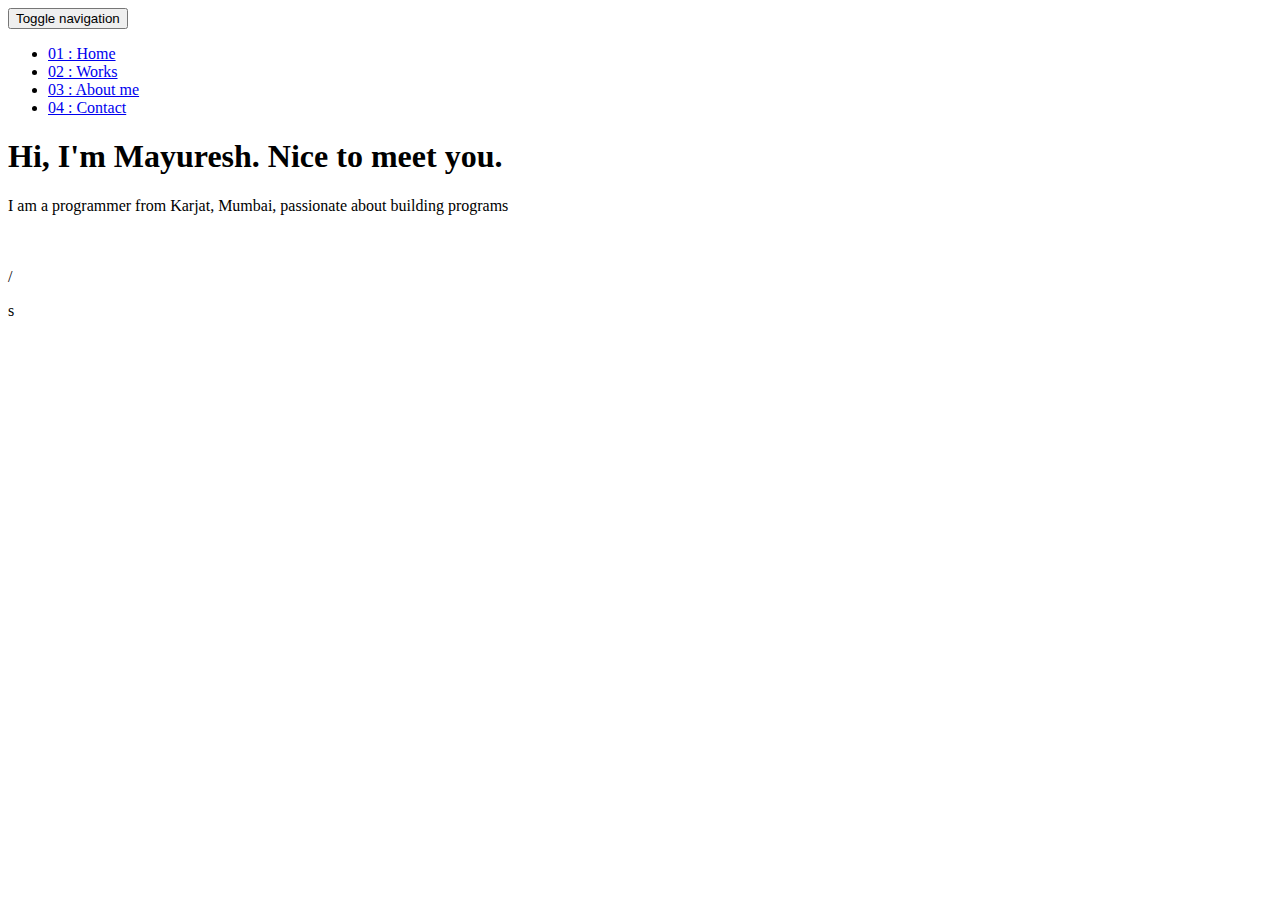
==== templates/about.html @ 3565966a "My portfolio website" ====
<!DOCTYPE html>
<html lang="en">

<head>
  <meta charset="UTF-8">
  <meta content="IE=edge" http-equiv="X-UA-Compatible">
  <meta content="width=device-width,initial-scale=1" name="viewport">
  <meta content="description" name="description">
  <meta name="google" content="notranslate" />
  <meta content="Mashup templates have been developped by Orson.io team" name="author">

  <!-- Disable tap highlight on IE -->
  <meta name="msapplication-tap-highlight" content="no">
  
  <link rel="apple-touch-icon" sizes="180x180" href="./assets/apple-icon-180x180.png">
  <link href="./static/assets/favicon.png" rel="icon">

  <title>Title page</title>  

<link href="./static/main.3f6952e4.css" rel="stylesheet"></head>

<body class="">
<div id="site-border-left"></div>
<div id="site-border-right"></div>
<div id="site-border-top"></div>
<div id="site-border-bottom"></div>
 <!-- Add your content of header -->
<header>
  <nav class="navbar  navbar-fixed-top navbar-default">
    <div class="container">
        <button type="button" class="navbar-toggle collapsed" data-toggle="collapse" data-target="#navbar-collapse" aria-expanded="false">
          <span class="sr-only">Toggle navigation</span>
          <span class="icon-bar"></span>
          <span class="icon-bar"></span>
          <span class="icon-bar"></span>
        </button>

      <div class="collapse navbar-collapse" id="navbar-collapse">
        <ul class="nav navbar-nav ">
          <li><a href="./index.html" title="">01 : Home</a></li>
          <li><a href="./works.html" title="">02 : Works</a></li>
          <li><a href="./about.html" title="">03 : About me</a></li>
          <li><a href="./contact.html" title="">04 : Contact</a></li>
        </ul>


      </div> 
    </div>
  </nav>
</header>

<div class="section-container">
    <div class="container">
      <div class="row">
        <div class="col-xs-12">
          <div class="section-container-spacer text-center">
            <h1 class="h2"> Hi, I'm Mayuresh. Nice to meet you.</h1>
          </div>
          
          <div class="row">
            <div class="col-md-10 col-md-offset-1">
              <div class="row">
                <div class="col-xs-12 col-md-6">
                  <h3></h3>
                  <p> I am a programmer from Karjat, Mumbai, passionate about  building programs     </p>
                  <h3></h3>
                  <p>
                  <h3></h3>
                  <p>
                  </p>
                </div>
                <div class="col-xs-12 col-md-6">
                  <img src="./static/assets/images/mayuresh4.jpeg" class="img-responsive" alt="">
                </div>
              </div>
            </div>
          </div>
          
          
       </div>
      </div>
    </div>
  </div>


<footer class="footer-container text-center">
  <div class="container">
    <div class="row">
      <div class="col-xs-12">
        <p> <a href="http://www.mashup-template.com/" title="Create website with free html template"></a>/<a href="https://www.unsplash.com/" title="Beautiful Free Images"></a></p>
      </div>
    </div>
  </div>s
</footer>

<script>
  document.addEventListener("DOMContentLoaded", function (event) {
     navActivePage();
  });
</script>

<!-- Google Analytics: change UA-XXXXX-X to be your site's ID 

<script>
  (function (i, s, o, g, r, a, m) {
    i['GoogleAnalyticsObject'] = r; i[r] = i[r] || function () {
      (i[r].q = i[r].q || []).push(arguments)
    }, i[r].l = 1 * new Date(); a = s.createElement(o),
      m = s.getElementsByTagName(o)[0]; a.async = 1; a.src = g; m.parentNode.insertBefore(a, m)
  })(window, document, 'script', '//www.google-analytics.com/analytics.js', 'ga');
  ga('create', 'UA-XXXXX-X', 'auto');
  ga('send', 'pageview');
</script>

--> <script type="text/javascript" src="./static/main.70a66962.js"></script></body>

</html>
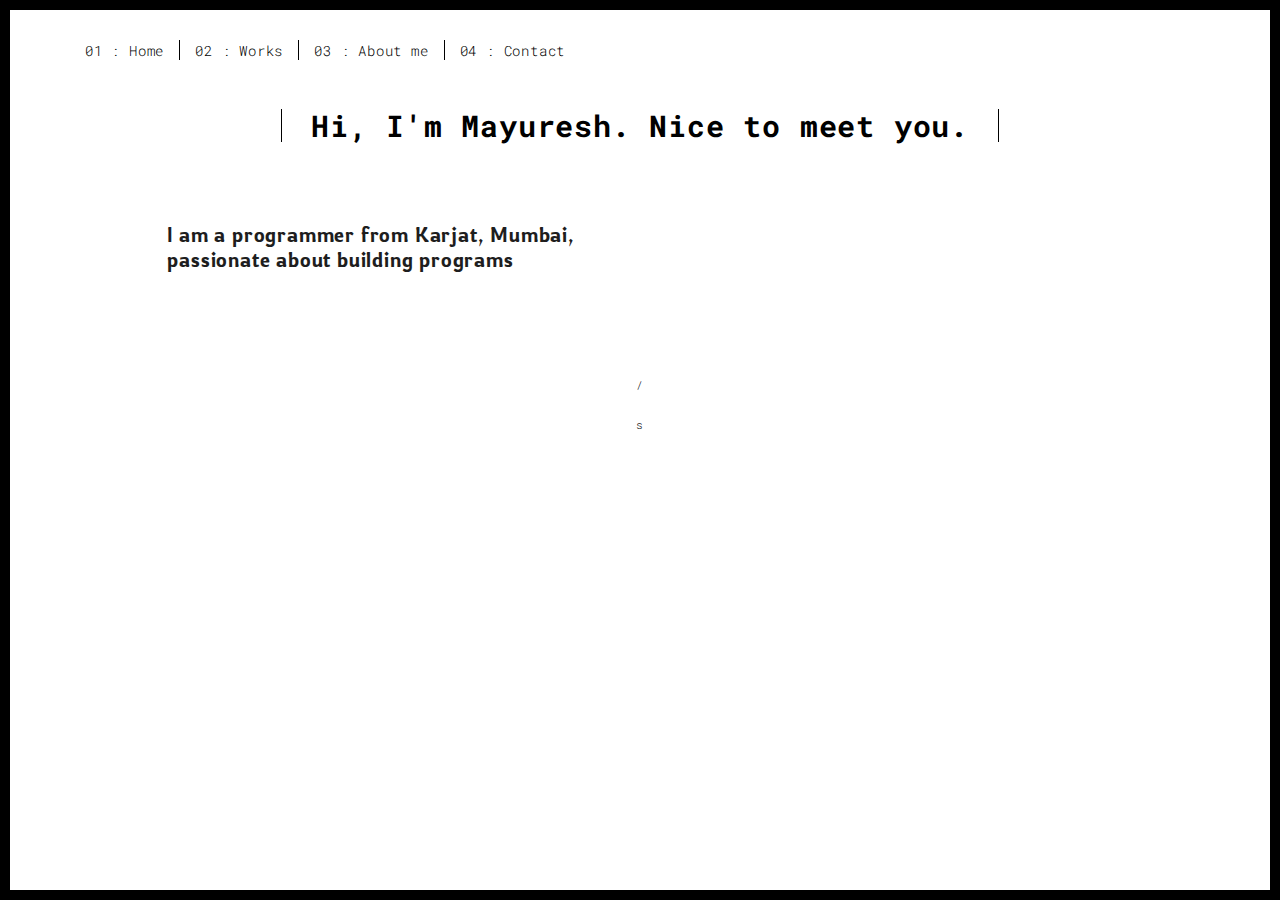
==== commit 5abd1d19: "About & Contact Chagnes" ====
--- a/templates/about.html
+++ b/templates/about.html
@@ -17,7 +17,7 @@
 
   <title>Title page</title>  
 
-<link href="./static/main.3f6952e4.css" rel="stylesheet"></head>
+<link href="../static/main.3f6952e4.css" rel="stylesheet"></head>
 
 <body class="">
 <div id="site-border-left"></div>
@@ -62,7 +62,7 @@
               <div class="row">
                 <div class="col-xs-12 col-md-6">
                   <h3></h3>
-                  <p> I am a programmer from Karjat, Mumbai, passionate about  building programs     </p>
+                  <p class="about"> I am a programmer from Karjat, Mumbai, passionate about  building programs     </p>
                   <h3></h3>
                   <p>
                   <h3></h3>
--- a/static/main.3f6952e4.css
+++ b/static/main.3f6952e4.css
@@ -0,0 +1,5151 @@
+@import url(https://fonts.googleapis.com/css?family=Roboto:900|Roboto+Mono:300,400,700);
+@import url(https://maxcdn.bootstrapcdn.com/font-awesome/4.7.0/css/font-awesome.min.css);
+@import url('https://fonts.googleapis.com/css2?family=Rowdies:wght@300;400&display=swap');
+/*!
+ * Bootstrap v3.3.7 (http://getbootstrap.com)
+ * Copyright 2011-2016 Twitter, Inc.
+ * Licensed under MIT (https://github.com/twbs/bootstrap/blob/master/LICENSE)
+ */
+/*! normalize.css v3.0.3 | MIT License | github.com/necolas/normalize.css */
+html {
+    font-family: sans-serif;
+    -ms-text-size-adjust: 100%;
+    -webkit-text-size-adjust: 100%;
+}
+body {
+    margin: 0;
+}
+article,
+aside,
+details,
+figcaption,
+figure,
+footer,
+header,
+hgroup,
+main,
+menu,
+nav,
+section,
+summary {
+    display: block;
+}
+audio,
+canvas,
+progress,
+video {
+    display: inline-block;
+    vertical-align: baseline;
+}
+audio:not([controls]) {
+    display: none;
+    height: 0;
+}
+[hidden],
+template {
+    display: none;
+}
+a {
+    background-color: transparent;
+}
+a:active,
+a:hover {
+    outline: 0;
+}
+abbr[title] {
+    border-bottom: 1px dotted;
+}
+b,
+strong {
+    font-weight: 700;
+}
+dfn {
+    font-style: italic;
+}
+h1 {
+    font-size: 2em;
+    margin: 0.67em 0;
+}
+mark {
+    background: #ff0;
+    color: #000;
+}
+small {
+    font-size: 80%;
+}
+sub,
+sup {
+    font-size: 75%;
+    line-height: 0;
+    position: relative;
+    vertical-align: baseline;
+}
+sup {
+    top: -0.5em;
+}
+sub {
+    bottom: -0.25em;
+}
+img {
+    border: 0;
+}
+svg:not(:root) {
+    overflow: hidden;
+}
+figure {
+    margin: 1em 40px;
+}
+hr {
+    box-sizing: content-box;
+    height: 0;
+}
+pre {
+    overflow: auto;
+}
+code,
+kbd,
+pre,
+samp {
+    font-family: monospace, monospace;
+    font-size: 1em;
+}
+button,
+input,
+optgroup,
+select,
+textarea {
+    color: inherit;
+    font: inherit;
+    margin: 0;
+}
+button {
+    overflow: visible;
+}
+button,
+select {
+    text-transform: none;
+}
+button,
+html input[type="button"],
+input[type="reset"],
+input[type="submit"] {
+    -webkit-appearance: button;
+    cursor: pointer;
+}
+button[disabled],
+html input[disabled] {
+    cursor: default;
+}
+button::-moz-focus-inner,
+input::-moz-focus-inner {
+    border: 0;
+    padding: 0;
+}
+input {
+    line-height: normal;
+}
+input[type="checkbox"],
+input[type="radio"] {
+    box-sizing: border-box;
+    padding: 0;
+}
+input[type="number"]::-webkit-inner-spin-button,
+input[type="number"]::-webkit-outer-spin-button {
+    height: auto;
+}
+input[type="search"] {
+    -webkit-appearance: textfield;
+    box-sizing: content-box;
+}
+input[type="search"]::-webkit-search-cancel-button,
+input[type="search"]::-webkit-search-decoration {
+    -webkit-appearance: none;
+}
+fieldset {
+    border: 1px solid silver;
+    margin: 0 2px;
+    padding: 0.35em 0.625em 0.75em;
+}
+textarea {
+    overflow: auto;
+}
+optgroup {
+    font-weight: 700;
+}
+table {
+    border-collapse: collapse;
+    border-spacing: 0;
+}
+td,
+th {
+    padding: 0;
+}
+
+/*! Source: https://github.com/h5bp/html5-boilerplate/blob/master/src/css/main.css */
+@media print {
+    *,
+    :after,
+    :before {
+        background: transparent !important;
+        color: #000 !important;
+        box-shadow: none !important;
+        text-shadow: none !important;
+    }
+    a,
+    a:visited {
+        text-decoration: underline;
+    }
+    a[href]:after {
+        content: " (" attr(href) ")";
+    }
+    abbr[title]:after {
+        content: " (" attr(title) ")";
+    }
+    a[href^="#"]:after,
+    a[href^="javascript:"]:after {
+        content: "";
+    }
+    blockquote,
+    pre {
+        border: 1px solid #999;
+        page-break-inside: avoid;
+    }
+    thead {
+        display: table-header-group;
+    }
+    img,
+    tr {
+        page-break-inside: avoid;
+    }
+    img {
+        max-width: 100% !important;
+    }
+    h2,
+    h3,
+    p {
+        orphans: 3;
+        widows: 3;
+    }
+    h2,
+    h3 {
+        page-break-after: avoid;
+    }
+    .navbar {
+        display: none;
+    }
+    .btn > .caret,
+    .dropup > .btn > .caret {
+        border-top-color: #000 !important;
+    }
+    .label {
+        border: 1px solid #000;
+    }
+    .table {
+        border-collapse: collapse !important;
+    }
+    .table td,
+    .table th {
+        background-color: #fff !important;
+    }
+    .table-bordered td,
+    .table-bordered th {
+        border: 1px solid #ddd !important;
+    }
+}
+*,
+:after,
+:before {
+    -webkit-box-sizing: border-box;
+    -moz-box-sizing: border-box;
+    box-sizing: border-box;
+}
+html {
+    font-size: 10px;
+    -webkit-tap-highlight-color: transparent;
+}
+body {
+    font-family: Roboto Mono, Helvetica, Arial, sans-serif;
+    font-size: 11px;
+    line-height: 1.78;
+    color: #000;
+    background-color: #fff;
+}
+button,
+input,
+select,
+textarea {
+    font-family: inherit;
+    font-size: inherit;
+    line-height: inherit;
+}
+a {
+    color: #001aff;
+    text-decoration: none;
+}
+a:focus,
+a:hover {
+    color: #0012b3;
+    text-decoration: underline;
+}
+a:focus {
+    outline: 5px auto -webkit-focus-ring-color;
+    outline-offset: -2px;
+}
+figure {
+    margin: 0;
+}
+img {
+    vertical-align: middle;
+}
+.img-responsive {
+    display: block;
+    max-width: 100%;
+    height: auto;
+}
+.img-rounded {
+    border-radius: 0;
+}
+.img-thumbnail {
+    padding: 4px;
+    line-height: 1.78;
+    background-color: #fff;
+    border: 1px solid #ddd;
+    border-radius: 0;
+    -webkit-transition: all 0.2s ease-in-out;
+    -o-transition: all 0.2s ease-in-out;
+    transition: all 0.2s ease-in-out;
+    display: inline-block;
+    max-width: 100%;
+    height: auto;
+}
+.img-circle {
+    border-radius: 50%;
+}
+hr {
+    margin-top: 19px;
+    margin-bottom: 19px;
+    border: 0;
+    border-top: 1px solid #eee;
+}
+.sr-only {
+    position: absolute;
+    width: 1px;
+    height: 1px;
+    margin: -1px;
+    padding: 0;
+    overflow: hidden;
+    clip: rect(0, 0, 0, 0);
+    border: 0;
+}
+.sr-only-focusable:active,
+.sr-only-focusable:focus {
+    position: static;
+    width: auto;
+    height: auto;
+    margin: 0;
+    overflow: visible;
+    clip: auto;
+}
+[role="button"] {
+    cursor: pointer;
+}
+.h1,
+.h2,
+.h3,
+.h4,
+.h5,
+.h6,
+h1,
+h2,
+h3,
+h4,
+h5,
+h6 {
+    font-family: Roboto Mono, Helvetica, Arial, sans-serif;
+    font-weight: 700;
+    line-height: 1.1;
+    color: #000;
+}
+.h1 .small,
+.h1 small,
+.h2 .small,
+.h2 small,
+.h3 .small,
+.h3 small,
+.h4 .small,
+.h4 small,
+.h5 .small,
+.h5 small,
+.h6 .small,
+.h6 small,
+h1 .small,
+h1 small,
+h2 .small,
+h2 small,
+h3 .small,
+h3 small,
+h4 .small,
+h4 small,
+h5 .small,
+h5 small,
+h6 .small,
+h6 small {
+    font-weight: 400;
+    line-height: 1;
+    color: #777;
+}
+.h1,
+.h2,
+.h3,
+h1,
+h2,
+h3 {
+    margin-top: 19px;
+    margin-bottom: 9.5px;
+}
+.h1 .small,
+.h1 small,
+.h2 .small,
+.h2 small,
+.h3 .small,
+.h3 small,
+h1 .small,
+h1 small,
+h2 .small,
+h2 small,
+h3 .small,
+h3 small {
+    font-size: 65%;
+}
+.h4,
+.h5,
+.h6,
+h4,
+h5,
+h6 {
+    margin-top: 9.5px;
+    margin-bottom: 9.5px;
+}
+.h4 .small,
+.h4 small,
+.h5 .small,
+.h5 small,
+.h6 .small,
+.h6 small,
+h4 .small,
+h4 small,
+h5 .small,
+h5 small,
+h6 .small,
+h6 small {
+    font-size: 75%;
+}
+.h1,
+h1 {
+    font-size: 70px;
+}
+.h2,
+h2 {
+    font-size: 30px;
+}
+.h3,
+h3 {
+    font-size: 20px;
+}
+.h4,
+.h5,
+h4,
+h5 {
+    font-size: 11px;
+}
+.h6,
+h6 {
+    font-size: 10px;
+}
+p {
+    margin: 0 0 9.5px;
+}
+.lead {
+    margin-bottom: 19px;
+    font-size: 12px;
+    font-weight: 300;
+    line-height: 1.4;
+}
+@media (min-width: 768px) {
+    .lead {
+        font-size: 16.5px;
+    }
+}
+.small,
+small {
+    font-size: 90%;
+}
+.mark,
+mark {
+    background-color: #fcf8e3;
+    padding: 0.2em;
+}
+.text-left {
+    text-align: left;
+}
+.text-right {
+    text-align: right;
+}
+.text-center {
+    text-align: center;
+}
+.text-justify {
+    text-align: justify;
+}
+.text-nowrap {
+    white-space: nowrap;
+}
+.text-lowercase {
+    text-transform: lowercase;
+}
+.initialism,
+.text-uppercase {
+    text-transform: uppercase;
+}
+.text-capitalize {
+    text-transform: capitalize;
+}
+.text-muted {
+    color: #777;
+}
+.text-primary {
+    color: #001aff;
+}
+a.text-primary:focus,
+a.text-primary:hover {
+    color: #0015cc;
+}
+.text-success {
+    color: #fff;
+}
+a.text-success:focus,
+a.text-success:hover {
+    color: #e6e6e6;
+}
+.text-info {
+    color: #31708f;
+}
+a.text-info:focus,
+a.text-info:hover {
+    color: #245269;
+}
+.text-warning {
+    color: #8a6d3b;
+}
+a.text-warning:focus,
+a.text-warning:hover {
+    color: #66512c;
+}
+.text-danger {
+    color: #fff;
+}
+a.text-danger:focus,
+a.text-danger:hover {
+    color: #e6e6e6;
+}
+.bg-primary {
+    color: #fff;
+    background-color: #001aff;
+}
+a.bg-primary:focus,
+a.bg-primary:hover {
+    background-color: #0015cc;
+}
+.bg-success,
+a.bg-success:focus,
+a.bg-success:hover {
+    background-color: #000;
+}
+.bg-info {
+    background-color: #d9edf7;
+}
+a.bg-info:focus,
+a.bg-info:hover {
+    background-color: #afd9ee;
+}
+.bg-warning {
+    background-color: #fcf8e3;
+}
+a.bg-warning:focus,
+a.bg-warning:hover {
+    background-color: #f7ecb5;
+}
+.bg-danger {
+    background-color: red;
+}
+a.bg-danger:focus,
+a.bg-danger:hover {
+    background-color: #c00;
+}
+.page-header {
+    padding-bottom: 8.5px;
+    margin: 38px 0 19px;
+    border-bottom: 1px solid #eee;
+}
+ol,
+ul {
+    margin-top: 0;
+    margin-bottom: 9.5px;
+}
+ol ol,
+ol ul,
+ul ol,
+ul ul {
+    margin-bottom: 0;
+}
+.list-inline,
+.list-unstyled {
+    padding-left: 0;
+    list-style: none;
+}
+.list-inline {
+    margin-left: -5px;
+}
+.list-inline > li {
+    display: inline-block;
+    padding-left: 5px;
+    padding-right: 5px;
+}
+dl {
+    margin-top: 0;
+    margin-bottom: 19px;
+}
+dd,
+dt {
+    line-height: 1.78;
+}
+dt {
+    font-weight: 700;
+}
+dd {
+    margin-left: 0;
+}
+.dl-horizontal dd:after,
+.dl-horizontal dd:before {
+    content: " ";
+    display: table;
+}
+.dl-horizontal dd:after {
+    clear: both;
+}
+@media (min-width: 768px) {
+    .dl-horizontal dt {
+        float: left;
+        width: 160px;
+        clear: left;
+        text-align: right;
+        overflow: hidden;
+        text-overflow: ellipsis;
+        white-space: nowrap;
+    }
+    .dl-horizontal dd {
+        margin-left: 180px;
+    }
+}
+abbr[data-original-title],
+abbr[title] {
+    cursor: help;
+    border-bottom: 1px dotted #777;
+}
+.initialism {
+    font-size: 90%;
+}
+blockquote {
+    padding: 9.5px 19px;
+    margin: 0 0 19px;
+    font-size: 13.75px;
+    border-left: 5px solid #eee;
+}
+blockquote ol:last-child,
+blockquote p:last-child,
+blockquote ul:last-child {
+    margin-bottom: 0;
+}
+blockquote .small,
+blockquote footer,
+blockquote small {
+    display: block;
+    font-size: 80%;
+    line-height: 1.78;
+    color: #777;
+}
+blockquote .small:before,
+blockquote footer:before,
+blockquote small:before {
+    content: "\2014   \A0";
+}
+.blockquote-reverse,
+blockquote.pull-right {
+    padding-right: 15px;
+    padding-left: 0;
+    border-right: 5px solid #eee;
+    border-left: 0;
+    text-align: right;
+}
+.blockquote-reverse .small:before,
+.blockquote-reverse footer:before,
+.blockquote-reverse small:before,
+blockquote.pull-right .small:before,
+blockquote.pull-right footer:before,
+blockquote.pull-right small:before {
+    content: "";
+}
+.blockquote-reverse .small:after,
+.blockquote-reverse footer:after,
+.blockquote-reverse small:after,
+blockquote.pull-right .small:after,
+blockquote.pull-right footer:after,
+blockquote.pull-right small:after {
+    content: "\A0   \2014";
+}
+address {
+    margin-bottom: 19px;
+    font-style: normal;
+    line-height: 1.78;
+}
+code,
+kbd,
+pre,
+samp {
+    font-family: Menlo, Monaco, Consolas, Courier New, monospace;
+}
+code {
+    color: #c7254e;
+    background-color: #f9f2f4;
+}
+code,
+kbd {
+    padding: 2px 4px;
+    font-size: 90%;
+    border-radius: 0;
+}
+kbd {
+    color: #fff;
+    background-color: #333;
+    box-shadow: inset 0 -1px 0 rgba(0, 0, 0, 0.25);
+}
+kbd kbd {
+    padding: 0;
+    font-size: 100%;
+    font-weight: 700;
+    box-shadow: none;
+}
+pre {
+    display: block;
+    padding: 9px;
+    margin: 0 0 9.5px;
+    font-size: 10px;
+    line-height: 1.78;
+    word-break: break-all;
+    word-wrap: break-word;
+    color: #333;
+    background-color: #f5f5f5;
+    border: 1px solid #ccc;
+    border-radius: 0;
+}
+pre code {
+    padding: 0;
+    font-size: inherit;
+    color: inherit;
+    white-space: pre-wrap;
+    background-color: transparent;
+    border-radius: 0;
+}
+.pre-scrollable {
+    max-height: 340px;
+    overflow-y: scroll;
+}
+.container {
+    margin-right: auto;
+    margin-left: auto;
+    padding-left: 15px;
+    padding-right: 15px;
+}
+.container:after,
+.container:before {
+    content: " ";
+    display: table;
+}
+.container:after {
+    clear: both;
+}
+@media (min-width: 768px) {
+    .container {
+        width: 750px;
+    }
+}
+@media (min-width: 992px) {
+    .container {
+        width: 970px;
+    }
+}
+@media (min-width: 1200px) {
+    .container {
+        width: 1170px;
+    }
+}
+.container-fluid {
+    margin-right: auto;
+    margin-left: auto;
+    padding-left: 15px;
+    padding-right: 15px;
+}
+.container-fluid:after,
+.container-fluid:before {
+    content: " ";
+    display: table;
+}
+.container-fluid:after {
+    clear: both;
+}
+.row {
+    margin-left: -15px;
+    margin-right: -15px;
+}
+.row:after,
+.row:before {
+    content: " ";
+    display: table;
+}
+.row:after {
+    clear: both;
+}
+.col-lg-1,
+.col-lg-2,
+.col-lg-3,
+.col-lg-4,
+.col-lg-5,
+.col-lg-6,
+.col-lg-7,
+.col-lg-8,
+.col-lg-9,
+.col-lg-10,
+.col-lg-11,
+.col-lg-12,
+.col-md-1,
+.col-md-2,
+.col-md-3,
+.col-md-4,
+.col-md-5,
+.col-md-6,
+.col-md-7,
+.col-md-8,
+.col-md-9,
+.col-md-10,
+.col-md-11,
+.col-md-12,
+.col-sm-1,
+.col-sm-2,
+.col-sm-3,
+.col-sm-4,
+.col-sm-5,
+.col-sm-6,
+.col-sm-7,
+.col-sm-8,
+.col-sm-9,
+.col-sm-10,
+.col-sm-11,
+.col-sm-12,
+.col-xs-1,
+.col-xs-2,
+.col-xs-3,
+.col-xs-4,
+.col-xs-5,
+.col-xs-6,
+.col-xs-7,
+.col-xs-8,
+.col-xs-9,
+.col-xs-10,
+.col-xs-11,
+.col-xs-12 {
+    position: relative;
+    min-height: 1px;
+    padding-left: 15px;
+    padding-right: 15px;
+}
+.col-xs-1,
+.col-xs-2,
+.col-xs-3,
+.col-xs-4,
+.col-xs-5,
+.col-xs-6,
+.col-xs-7,
+.col-xs-8,
+.col-xs-9,
+.col-xs-10,
+.col-xs-11,
+.col-xs-12 {
+    float: left;
+}
+.col-xs-1 {
+    width: 8.33333%;
+}
+.col-xs-2 {
+    width: 16.66667%;
+}
+.col-xs-3 {
+    width: 25%;
+}
+.col-xs-4 {
+    width: 33.33333%;
+}
+.col-xs-5 {
+    width: 41.66667%;
+}
+.col-xs-6 {
+    width: 50%;
+}
+.col-xs-7 {
+    width: 58.33333%;
+}
+.col-xs-8 {
+    width: 66.66667%;
+}
+.col-xs-9 {
+    width: 75%;
+}
+.col-xs-10 {
+    width: 83.33333%;
+}
+.col-xs-11 {
+    width: 91.66667%;
+}
+.col-xs-12 {
+    width: 100%;
+}
+.col-xs-pull-0 {
+    right: auto;
+}
+.col-xs-pull-1 {
+    right: 8.33333%;
+}
+.col-xs-pull-2 {
+    right: 16.66667%;
+}
+.col-xs-pull-3 {
+    right: 25%;
+}
+.col-xs-pull-4 {
+    right: 33.33333%;
+}
+.col-xs-pull-5 {
+    right: 41.66667%;
+}
+.col-xs-pull-6 {
+    right: 50%;
+}
+.col-xs-pull-7 {
+    right: 58.33333%;
+}
+.col-xs-pull-8 {
+    right: 66.66667%;
+}
+.col-xs-pull-9 {
+    right: 75%;
+}
+.col-xs-pull-10 {
+    right: 83.33333%;
+}
+.col-xs-pull-11 {
+    right: 91.66667%;
+}
+.col-xs-pull-12 {
+    right: 100%;
+}
+.col-xs-push-0 {
+    left: auto;
+}
+.col-xs-push-1 {
+    left: 8.33333%;
+}
+.col-xs-push-2 {
+    left: 16.66667%;
+}
+.col-xs-push-3 {
+    left: 25%;
+}
+.col-xs-push-4 {
+    left: 33.33333%;
+}
+.col-xs-push-5 {
+    left: 41.66667%;
+}
+.col-xs-push-6 {
+    left: 50%;
+}
+.col-xs-push-7 {
+    left: 58.33333%;
+}
+.col-xs-push-8 {
+    left: 66.66667%;
+}
+.col-xs-push-9 {
+    left: 75%;
+}
+.col-xs-push-10 {
+    left: 83.33333%;
+}
+.col-xs-push-11 {
+    left: 91.66667%;
+}
+.col-xs-push-12 {
+    left: 100%;
+}
+.col-xs-offset-0 {
+    margin-left: 0;
+}
+.col-xs-offset-1 {
+    margin-left: 8.33333%;
+}
+.col-xs-offset-2 {
+    margin-left: 16.66667%;
+}
+.col-xs-offset-3 {
+    margin-left: 25%;
+}
+.col-xs-offset-4 {
+    margin-left: 33.33333%;
+}
+.col-xs-offset-5 {
+    margin-left: 41.66667%;
+}
+.col-xs-offset-6 {
+    margin-left: 50%;
+}
+.col-xs-offset-7 {
+    margin-left: 58.33333%;
+}
+.col-xs-offset-8 {
+    margin-left: 66.66667%;
+}
+.col-xs-offset-9 {
+    margin-left: 75%;
+}
+.col-xs-offset-10 {
+    margin-left: 83.33333%;
+}
+.col-xs-offset-11 {
+    margin-left: 91.66667%;
+}
+.col-xs-offset-12 {
+    margin-left: 100%;
+}
+@media (min-width: 768px) {
+    .col-sm-1,
+    .col-sm-2,
+    .col-sm-3,
+    .col-sm-4,
+    .col-sm-5,
+    .col-sm-6,
+    .col-sm-7,
+    .col-sm-8,
+    .col-sm-9,
+    .col-sm-10,
+    .col-sm-11,
+    .col-sm-12 {
+        float: left;
+    }
+    .col-sm-1 {
+        width: 8.33333%;
+    }
+    .col-sm-2 {
+        width: 16.66667%;
+    }
+    .col-sm-3 {
+        width: 25%;
+    }
+    .col-sm-4 {
+        width: 33.33333%;
+    }
+    .col-sm-5 {
+        width: 41.66667%;
+    }
+    .col-sm-6 {
+        width: 50%;
+    }
+    .col-sm-7 {
+        width: 58.33333%;
+    }
+    .col-sm-8 {
+        width: 66.66667%;
+    }
+    .col-sm-9 {
+        width: 75%;
+    }
+    .col-sm-10 {
+        width: 83.33333%;
+    }
+    .col-sm-11 {
+        width: 91.66667%;
+    }
+    .col-sm-12 {
+        width: 100%;
+    }
+    .col-sm-pull-0 {
+        right: auto;
+    }
+    .col-sm-pull-1 {
+        right: 8.33333%;
+    }
+    .col-sm-pull-2 {
+        right: 16.66667%;
+    }
+    .col-sm-pull-3 {
+        right: 25%;
+    }
+    .col-sm-pull-4 {
+        right: 33.33333%;
+    }
+    .col-sm-pull-5 {
+        right: 41.66667%;
+    }
+    .col-sm-pull-6 {
+        right: 50%;
+    }
+    .col-sm-pull-7 {
+        right: 58.33333%;
+    }
+    .col-sm-pull-8 {
+        right: 66.66667%;
+    }
+    .col-sm-pull-9 {
+        right: 75%;
+    }
+    .col-sm-pull-10 {
+        right: 83.33333%;
+    }
+    .col-sm-pull-11 {
+        right: 91.66667%;
+    }
+    .col-sm-pull-12 {
+        right: 100%;
+    }
+    .col-sm-push-0 {
+        left: auto;
+    }
+    .col-sm-push-1 {
+        left: 8.33333%;
+    }
+    .col-sm-push-2 {
+        left: 16.66667%;
+    }
+    .col-sm-push-3 {
+        left: 25%;
+    }
+    .col-sm-push-4 {
+        left: 33.33333%;
+    }
+    .col-sm-push-5 {
+        left: 41.66667%;
+    }
+    .col-sm-push-6 {
+        left: 50%;
+    }
+    .col-sm-push-7 {
+        left: 58.33333%;
+    }
+    .col-sm-push-8 {
+        left: 66.66667%;
+    }
+    .col-sm-push-9 {
+        left: 75%;
+    }
+    .col-sm-push-10 {
+        left: 83.33333%;
+    }
+    .col-sm-push-11 {
+        left: 91.66667%;
+    }
+    .col-sm-push-12 {
+        left: 100%;
+    }
+    .col-sm-offset-0 {
+        margin-left: 0;
+    }
+    .col-sm-offset-1 {
+        margin-left: 8.33333%;
+    }
+    .col-sm-offset-2 {
+        margin-left: 16.66667%;
+    }
+    .col-sm-offset-3 {
+        margin-left: 25%;
+    }
+    .col-sm-offset-4 {
+        margin-left: 33.33333%;
+    }
+    .col-sm-offset-5 {
+        margin-left: 41.66667%;
+    }
+    .col-sm-offset-6 {
+        margin-left: 50%;
+    }
+    .col-sm-offset-7 {
+        margin-left: 58.33333%;
+    }
+    .col-sm-offset-8 {
+        margin-left: 66.66667%;
+    }
+    .col-sm-offset-9 {
+        margin-left: 75%;
+    }
+    .col-sm-offset-10 {
+        margin-left: 83.33333%;
+    }
+    .col-sm-offset-11 {
+        margin-left: 91.66667%;
+    }
+    .col-sm-offset-12 {
+        margin-left: 100%;
+    }
+}
+@media (min-width: 992px) {
+    .col-md-1,
+    .col-md-2,
+    .col-md-3,
+    .col-md-4,
+    .col-md-5,
+    .col-md-6,
+    .col-md-7,
+    .col-md-8,
+    .col-md-9,
+    .col-md-10,
+    .col-md-11,
+    .col-md-12 {
+        float: left;
+    }
+    .col-md-1 {
+        width: 8.33333%;
+    }
+    .col-md-2 {
+        width: 16.66667%;
+    }
+    .col-md-3 {
+        width: 25%;
+    }
+    .col-md-4 {
+        width: 33.33333%;
+    }
+    .col-md-5 {
+        width: 41.66667%;
+    }
+    .col-md-6 {
+        width: 50%;
+    }
+    .col-md-7 {
+        width: 58.33333%;
+    }
+    .col-md-8 {
+        width: 66.66667%;
+    }
+    .col-md-9 {
+        width: 75%;
+    }
+    .col-md-10 {
+        width: 83.33333%;
+    }
+    .col-md-11 {
+        width: 91.66667%;
+    }
+    .col-md-12 {
+        width: 100%;
+    }
+    .col-md-pull-0 {
+        right: auto;
+    }
+    .col-md-pull-1 {
+        right: 8.33333%;
+    }
+    .col-md-pull-2 {
+        right: 16.66667%;
+    }
+    .col-md-pull-3 {
+        right: 25%;
+    }
+    .col-md-pull-4 {
+        right: 33.33333%;
+    }
+    .col-md-pull-5 {
+        right: 41.66667%;
+    }
+    .col-md-pull-6 {
+        right: 50%;
+    }
+    .col-md-pull-7 {
+        right: 58.33333%;
+    }
+    .col-md-pull-8 {
+        right: 66.66667%;
+    }
+    .col-md-pull-9 {
+        right: 75%;
+    }
+    .col-md-pull-10 {
+        right: 83.33333%;
+    }
+    .col-md-pull-11 {
+        right: 91.66667%;
+    }
+    .col-md-pull-12 {
+        right: 100%;
+    }
+    .col-md-push-0 {
+        left: auto;
+    }
+    .col-md-push-1 {
+        left: 8.33333%;
+    }
+    .col-md-push-2 {
+        left: 16.66667%;
+    }
+    .col-md-push-3 {
+        left: 25%;
+    }
+    .col-md-push-4 {
+        left: 33.33333%;
+    }
+    .col-md-push-5 {
+        left: 41.66667%;
+    }
+    .col-md-push-6 {
+        left: 50%;
+    }
+    .col-md-push-7 {
+        left: 58.33333%;
+    }
+    .col-md-push-8 {
+        left: 66.66667%;
+    }
+    .col-md-push-9 {
+        left: 75%;
+    }
+    .col-md-push-10 {
+        left: 83.33333%;
+    }
+    .col-md-push-11 {
+        left: 91.66667%;
+    }
+    .col-md-push-12 {
+        left: 100%;
+    }
+    .col-md-offset-0 {
+        margin-left: 0;
+    }
+    .col-md-offset-1 {
+        margin-left: 8.33333%;
+    }
+    .col-md-offset-2 {
+        margin-left: 16.66667%;
+    }
+    .col-md-offset-3 {
+        margin-left: 25%;
+    }
+    .col-md-offset-4 {
+        margin-left: 33.33333%;
+    }
+    .col-md-offset-5 {
+        margin-left: 41.66667%;
+    }
+    .col-md-offset-6 {
+        margin-left: 50%;
+    }
+    .col-md-offset-7 {
+        margin-left: 58.33333%;
+    }
+    .col-md-offset-8 {
+        margin-left: 66.66667%;
+    }
+    .col-md-offset-9 {
+        margin-left: 75%;
+    }
+    .col-md-offset-10 {
+        margin-left: 83.33333%;
+    }
+    .col-md-offset-11 {
+        margin-left: 91.66667%;
+    }
+    .col-md-offset-12 {
+        margin-left: 100%;
+    }
+}
+@media (min-width: 1200px) {
+    .col-lg-1,
+    .col-lg-2,
+    .col-lg-3,
+    .col-lg-4,
+    .col-lg-5,
+    .col-lg-6,
+    .col-lg-7,
+    .col-lg-8,
+    .col-lg-9,
+    .col-lg-10,
+    .col-lg-11,
+    .col-lg-12 {
+        float: left;
+    }
+    .col-lg-1 {
+        width: 8.33333%;
+    }
+    .col-lg-2 {
+        width: 16.66667%;
+    }
+    .col-lg-3 {
+        width: 25%;
+    }
+    .col-lg-4 {
+        width: 33.33333%;
+    }
+    .col-lg-5 {
+        width: 41.66667%;
+    }
+    .col-lg-6 {
+        width: 50%;
+    }
+    .col-lg-7 {
+        width: 58.33333%;
+    }
+    .col-lg-8 {
+        width: 66.66667%;
+    }
+    .col-lg-9 {
+        width: 75%;
+    }
+    .col-lg-10 {
+        width: 83.33333%;
+    }
+    .col-lg-11 {
+        width: 91.66667%;
+    }
+    .col-lg-12 {
+        width: 100%;
+    }
+    .col-lg-pull-0 {
+        right: auto;
+    }
+    .col-lg-pull-1 {
+        right: 8.33333%;
+    }
+    .col-lg-pull-2 {
+        right: 16.66667%;
+    }
+    .col-lg-pull-3 {
+        right: 25%;
+    }
+    .col-lg-pull-4 {
+        right: 33.33333%;
+    }
+    .col-lg-pull-5 {
+        right: 41.66667%;
+    }
+    .col-lg-pull-6 {
+        right: 50%;
+    }
+    .col-lg-pull-7 {
+        right: 58.33333%;
+    }
+    .col-lg-pull-8 {
+        right: 66.66667%;
+    }
+    .col-lg-pull-9 {
+        right: 75%;
+    }
+    .col-lg-pull-10 {
+        right: 83.33333%;
+    }
+    .col-lg-pull-11 {
+        right: 91.66667%;
+    }
+    .col-lg-pull-12 {
+        right: 100%;
+    }
+    .col-lg-push-0 {
+        left: auto;
+    }
+    .col-lg-push-1 {
+        left: 8.33333%;
+    }
+    .col-lg-push-2 {
+        left: 16.66667%;
+    }
+    .col-lg-push-3 {
+        left: 25%;
+    }
+    .col-lg-push-4 {
+        left: 33.33333%;
+    }
+    .col-lg-push-5 {
+        left: 41.66667%;
+    }
+    .col-lg-push-6 {
+        left: 50%;
+    }
+    .col-lg-push-7 {
+        left: 58.33333%;
+    }
+    .col-lg-push-8 {
+        left: 66.66667%;
+    }
+    .col-lg-push-9 {
+        left: 75%;
+    }
+    .col-lg-push-10 {
+        left: 83.33333%;
+    }
+    .col-lg-push-11 {
+        left: 91.66667%;
+    }
+    .col-lg-push-12 {
+        left: 100%;
+    }
+    .col-lg-offset-0 {
+        margin-left: 0;
+    }
+    .col-lg-offset-1 {
+        margin-left: 8.33333%;
+    }
+    .col-lg-offset-2 {
+        margin-left: 16.66667%;
+    }
+    .col-lg-offset-3 {
+        margin-left: 25%;
+    }
+    .col-lg-offset-4 {
+        margin-left: 33.33333%;
+    }
+    .col-lg-offset-5 {
+        margin-left: 41.66667%;
+    }
+    .col-lg-offset-6 {
+        margin-left: 50%;
+    }
+    .col-lg-offset-7 {
+        margin-left: 58.33333%;
+    }
+    .col-lg-offset-8 {
+        margin-left: 66.66667%;
+    }
+    .col-lg-offset-9 {
+        margin-left: 75%;
+    }
+    .col-lg-offset-10 {
+        margin-left: 83.33333%;
+    }
+    .col-lg-offset-11 {
+        margin-left: 91.66667%;
+    }
+    .col-lg-offset-12 {
+        margin-left: 100%;
+    }
+}
+table {
+    background-color: transparent;
+}
+caption {
+    padding-top: 8px;
+    padding-bottom: 8px;
+    color: #777;
+}
+caption,
+th {
+    text-align: left;
+}
+.table {
+    width: 100%;
+    max-width: 100%;
+    margin-bottom: 19px;
+}
+.table > tbody > tr > td,
+.table > tbody > tr > th,
+.table > tfoot > tr > td,
+.table > tfoot > tr > th,
+.table > thead > tr > td,
+.table > thead > tr > th {
+    padding: 8px;
+    line-height: 1.78;
+    vertical-align: top;
+    border-top: 1px solid #ddd;
+}
+.table > thead > tr > th {
+    vertical-align: bottom;
+    border-bottom: 2px solid #ddd;
+}
+.table > caption + thead > tr:first-child > td,
+.table > caption + thead > tr:first-child > th,
+.table > colgroup + thead > tr:first-child > td,
+.table > colgroup + thead > tr:first-child > th,
+.table > thead:first-child > tr:first-child > td,
+.table > thead:first-child > tr:first-child > th {
+    border-top: 0;
+}
+.table > tbody + tbody {
+    border-top: 2px solid #ddd;
+}
+.table .table {
+    background-color: #fff;
+}
+.table-condensed > tbody > tr > td,
+.table-condensed > tbody > tr > th,
+.table-condensed > tfoot > tr > td,
+.table-condensed > tfoot > tr > th,
+.table-condensed > thead > tr > td,
+.table-condensed > thead > tr > th {
+    padding: 5px;
+}
+.table-bordered,
+.table-bordered > tbody > tr > td,
+.table-bordered > tbody > tr > th,
+.table-bordered > tfoot > tr > td,
+.table-bordered > tfoot > tr > th,
+.table-bordered > thead > tr > td,
+.table-bordered > thead > tr > th {
+    border: 1px solid #ddd;
+}
+.table-bordered > thead > tr > td,
+.table-bordered > thead > tr > th {
+    border-bottom-width: 2px;
+}
+.table-striped > tbody > tr:nth-of-type(odd) {
+    background-color: #f9f9f9;
+}
+.table-hover > tbody > tr:hover {
+    background-color: #f5f5f5;
+}
+table col[class*="col-"] {
+    position: static;
+    float: none;
+    display: table-column;
+}
+table td[class*="col-"],
+table th[class*="col-"] {
+    position: static;
+    float: none;
+    display: table-cell;
+}
+.table > tbody > tr.active > td,
+.table > tbody > tr.active > th,
+.table > tbody > tr > td.active,
+.table > tbody > tr > th.active,
+.table > tfoot > tr.active > td,
+.table > tfoot > tr.active > th,
+.table > tfoot > tr > td.active,
+.table > tfoot > tr > th.active,
+.table > thead > tr.active > td,
+.table > thead > tr.active > th,
+.table > thead > tr > td.active,
+.table > thead > tr > th.active {
+    background-color: #f5f5f5;
+}
+.table-hover > tbody > tr.active:hover > td,
+.table-hover > tbody > tr.active:hover > th,
+.table-hover > tbody > tr:hover > .active,
+.table-hover > tbody > tr > td.active:hover,
+.table-hover > tbody > tr > th.active:hover {
+    background-color: #e8e8e8;
+}
+.table-hover > tbody > tr.success:hover > td,
+.table-hover > tbody > tr.success:hover > th,
+.table-hover > tbody > tr:hover > .success,
+.table-hover > tbody > tr > td.success:hover,
+.table-hover > tbody > tr > th.success:hover,
+.table > tbody > tr.success > td,
+.table > tbody > tr.success > th,
+.table > tbody > tr > td.success,
+.table > tbody > tr > th.success,
+.table > tfoot > tr.success > td,
+.table > tfoot > tr.success > th,
+.table > tfoot > tr > td.success,
+.table > tfoot > tr > th.success,
+.table > thead > tr.success > td,
+.table > thead > tr.success > th,
+.table > thead > tr > td.success,
+.table > thead > tr > th.success {
+    background-color: #000;
+}
+.table > tbody > tr.info > td,
+.table > tbody > tr.info > th,
+.table > tbody > tr > td.info,
+.table > tbody > tr > th.info,
+.table > tfoot > tr.info > td,
+.table > tfoot > tr.info > th,
+.table > tfoot > tr > td.info,
+.table > tfoot > tr > th.info,
+.table > thead > tr.info > td,
+.table > thead > tr.info > th,
+.table > thead > tr > td.info,
+.table > thead > tr > th.info {
+    background-color: #d9edf7;
+}
+.table-hover > tbody > tr.info:hover > td,
+.table-hover > tbody > tr.info:hover > th,
+.table-hover > tbody > tr:hover > .info,
+.table-hover > tbody > tr > td.info:hover,
+.table-hover > tbody > tr > th.info:hover {
+    background-color: #c4e3f3;
+}
+.table > tbody > tr.warning > td,
+.table > tbody > tr.warning > th,
+.table > tbody > tr > td.warning,
+.table > tbody > tr > th.warning,
+.table > tfoot > tr.warning > td,
+.table > tfoot > tr.warning > th,
+.table > tfoot > tr > td.warning,
+.table > tfoot > tr > th.warning,
+.table > thead > tr.warning > td,
+.table > thead > tr.warning > th,
+.table > thead > tr > td.warning,
+.table > thead > tr > th.warning {
+    background-color: #fcf8e3;
+}
+.table-hover > tbody > tr.warning:hover > td,
+.table-hover > tbody > tr.warning:hover > th,
+.table-hover > tbody > tr:hover > .warning,
+.table-hover > tbody > tr > td.warning:hover,
+.table-hover > tbody > tr > th.warning:hover {
+    background-color: #faf2cc;
+}
+.table > tbody > tr.danger > td,
+.table > tbody > tr.danger > th,
+.table > tbody > tr > td.danger,
+.table > tbody > tr > th.danger,
+.table > tfoot > tr.danger > td,
+.table > tfoot > tr.danger > th,
+.table > tfoot > tr > td.danger,
+.table > tfoot > tr > th.danger,
+.table > thead > tr.danger > td,
+.table > thead > tr.danger > th,
+.table > thead > tr > td.danger,
+.table > thead > tr > th.danger {
+    background-color: red;
+}
+.table-hover > tbody > tr.danger:hover > td,
+.table-hover > tbody > tr.danger:hover > th,
+.table-hover > tbody > tr:hover > .danger,
+.table-hover > tbody > tr > td.danger:hover,
+.table-hover > tbody > tr > th.danger:hover {
+    background-color: #e60000;
+}
+.table-responsive {
+    overflow-x: auto;
+    min-height: 0.01%;
+}
+@media screen and (max-width: 767px) {
+    .table-responsive {
+        width: 100%;
+        margin-bottom: 14.25px;
+        overflow-y: hidden;
+        -ms-overflow-style: -ms-autohiding-scrollbar;
+        border: 1px solid #ddd;
+    }
+    .table-responsive > .table {
+        margin-bottom: 0;
+    }
+    .table-responsive > .table > tbody > tr > td,
+    .table-responsive > .table > tbody > tr > th,
+    .table-responsive > .table > tfoot > tr > td,
+    .table-responsive > .table > tfoot > tr > th,
+    .table-responsive > .table > thead > tr > td,
+    .table-responsive > .table > thead > tr > th {
+        white-space: nowrap;
+    }
+    .table-responsive > .table-bordered {
+        border: 0;
+    }
+    .table-responsive > .table-bordered > tbody > tr > td:first-child,
+    .table-responsive > .table-bordered > tbody > tr > th:first-child,
+    .table-responsive > .table-bordered > tfoot > tr > td:first-child,
+    .table-responsive > .table-bordered > tfoot > tr > th:first-child,
+    .table-responsive > .table-bordered > thead > tr > td:first-child,
+    .table-responsive > .table-bordered > thead > tr > th:first-child {
+        border-left: 0;
+    }
+    .table-responsive > .table-bordered > tbody > tr > td:last-child,
+    .table-responsive > .table-bordered > tbody > tr > th:last-child,
+    .table-responsive > .table-bordered > tfoot > tr > td:last-child,
+    .table-responsive > .table-bordered > tfoot > tr > th:last-child,
+    .table-responsive > .table-bordered > thead > tr > td:last-child,
+    .table-responsive > .table-bordered > thead > tr > th:last-child {
+        border-right: 0;
+    }
+    .table-responsive > .table-bordered > tbody > tr:last-child > td,
+    .table-responsive > .table-bordered > tbody > tr:last-child > th,
+    .table-responsive > .table-bordered > tfoot > tr:last-child > td,
+    .table-responsive > .table-bordered > tfoot > tr:last-child > th {
+        border-bottom: 0;
+    }
+}
+fieldset {
+    margin: 0;
+    min-width: 0;
+}
+fieldset,
+legend {
+    padding: 0;
+    border: 0;
+}
+legend {
+    display: block;
+    width: 100%;
+    margin-bottom: 19px;
+    font-size: 16.5px;
+    line-height: inherit;
+    color: #333;
+    border-bottom: 1px solid #e5e5e5;
+}
+label {
+    display: inline-block;
+    max-width: 100%;
+    margin-bottom: 5px;
+    font-weight: 700;
+}
+input[type="search"] {
+    -webkit-box-sizing: border-box;
+    -moz-box-sizing: border-box;
+    box-sizing: border-box;
+}
+input[type="checkbox"],
+input[type="radio"] {
+    margin: 4px 0 0;
+    margin-top: 1px\9;
+    line-height: normal;
+}
+input[type="file"] {
+    display: block;
+}
+input[type="range"] {
+    display: block;
+    width: 100%;
+}
+select[multiple],
+select[size] {
+    height: auto;
+}
+input[type="checkbox"]:focus,
+input[type="file"]:focus,
+input[type="radio"]:focus {
+    outline: 5px auto -webkit-focus-ring-color;
+    outline-offset: -2px;
+}
+output {
+    padding-top: 9px;
+}
+.form-control,
+output {
+    display: block;
+    font-size: 11px;
+    line-height: 1.78;
+    color: #555;
+}
+.form-control {
+    width: 100%;
+    height: 40px;
+    padding: 8px 14px;
+    background-color: #fff;
+    background-image: none;
+    border: 1px solid #000;
+    border-radius: 0;
+    -webkit-box-shadow: inset 0 1px 1px rgba(0, 0, 0, 0.075);
+    box-shadow: inset 0 1px 1px rgba(0, 0, 0, 0.075);
+    -webkit-transition: border-color 0.15s ease-in-out, box-shadow 0.15s ease-in-out;
+    -o-transition: border-color ease-in-out 0.15s, box-shadow ease-in-out 0.15s;
+    transition: border-color 0.15s ease-in-out, box-shadow 0.15s ease-in-out;
+}
+.form-control:focus {
+    border-color: #66afe9;
+    -webkit-box-shadow: inset 0 1px 1px rgba(0, 0, 0, 0.075), 0 0 8px rgba(102, 175, 233, 0.6);
+    box-shadow: inset 0 1px 1px rgba(0, 0, 0, 0.075), 0 0 8px rgba(102, 175, 233, 0.6);
+}
+.form-control::-moz-placeholder {
+    color: #999;
+    opacity: 1;
+}
+.form-control:-ms-input-placeholder {
+    color: #999;
+}
+.form-control::-webkit-input-placeholder {
+    color: #999;
+}
+.form-control::-ms-expand {
+    border: 0;
+    background-color: transparent;
+}
+.form-control[disabled],
+.form-control[readonly],
+fieldset[disabled] .form-control {
+    background-color: #eee;
+    opacity: 1;
+}
+.form-control[disabled],
+fieldset[disabled] .form-control {
+    cursor: not-allowed;
+}
+textarea.form-control {
+    height: auto;
+}
+input[type="search"] {
+    -webkit-appearance: none;
+}
+@media screen and (-webkit-min-device-pixel-ratio: 0) {
+    input[type="date"].form-control,
+    input[type="datetime-local"].form-control,
+    input[type="month"].form-control,
+    input[type="time"].form-control {
+        line-height: 40px;
+    }
+    .input-group-sm > .input-group-btn > input[type="date"].btn,
+    .input-group-sm > .input-group-btn > input[type="datetime-local"].btn,
+    .input-group-sm > .input-group-btn > input[type="month"].btn,
+    .input-group-sm > .input-group-btn > input[type="time"].btn,
+    .input-group-sm > input[type="date"].form-control,
+    .input-group-sm > input[type="date"].input-group-addon,
+    .input-group-sm > input[type="datetime-local"].form-control,
+    .input-group-sm > input[type="datetime-local"].input-group-addon,
+    .input-group-sm > input[type="month"].form-control,
+    .input-group-sm > input[type="month"].input-group-addon,
+    .input-group-sm > input[type="time"].form-control,
+    .input-group-sm > input[type="time"].input-group-addon,
+    .input-group-sm input[type="date"],
+    .input-group-sm input[type="datetime-local"],
+    .input-group-sm input[type="month"],
+    .input-group-sm input[type="time"],
+    input[type="date"].input-sm,
+    input[type="datetime-local"].input-sm,
+    input[type="month"].input-sm,
+    input[type="time"].input-sm {
+        line-height: 27px;
+    }
+    .input-group-lg > .input-group-btn > input[type="date"].btn,
+    .input-group-lg > .input-group-btn > input[type="datetime-local"].btn,
+    .input-group-lg > .input-group-btn > input[type="month"].btn,
+    .input-group-lg > .input-group-btn > input[type="time"].btn,
+    .input-group-lg > input[type="date"].form-control,
+    .input-group-lg > input[type="date"].input-group-addon,
+    .input-group-lg > input[type="datetime-local"].form-control,
+    .input-group-lg > input[type="datetime-local"].input-group-addon,
+    .input-group-lg > input[type="month"].form-control,
+    .input-group-lg > input[type="month"].input-group-addon,
+    .input-group-lg > input[type="time"].form-control,
+    .input-group-lg > input[type="time"].input-group-addon,
+    .input-group-lg input[type="date"],
+    .input-group-lg input[type="datetime-local"],
+    .input-group-lg input[type="month"],
+    .input-group-lg input[type="time"],
+    input[type="date"].input-lg,
+    input[type="datetime-local"].input-lg,
+    input[type="month"].input-lg,
+    input[type="time"].input-lg {
+        line-height: 41px;
+    }
+}
+.form-group {
+    margin-bottom: 15px;
+}
+.checkbox,
+.radio {
+    position: relative;
+    display: block;
+    margin-top: 10px;
+    margin-bottom: 10px;
+}
+.checkbox label,
+.radio label {
+    min-height: 19px;
+    padding-left: 20px;
+    margin-bottom: 0;
+    font-weight: 400;
+    cursor: pointer;
+}
+.checkbox-inline input[type="checkbox"],
+.checkbox input[type="checkbox"],
+.radio-inline input[type="radio"],
+.radio input[type="radio"] {
+    position: absolute;
+    margin-left: -20px;
+    margin-top: 4px\9;
+}
+.checkbox + .checkbox,
+.radio + .radio {
+    margin-top: -5px;
+}
+.checkbox-inline,
+.radio-inline {
+    position: relative;
+    display: inline-block;
+    padding-left: 20px;
+    margin-bottom: 0;
+    vertical-align: middle;
+    font-weight: 400;
+    cursor: pointer;
+}
+.checkbox-inline + .checkbox-inline,
+.radio-inline + .radio-inline {
+    margin-top: 0;
+    margin-left: 10px;
+}
+.checkbox-inline.disabled,
+.checkbox.disabled label,
+.radio-inline.disabled,
+.radio.disabled label,
+fieldset[disabled] .checkbox-inline,
+fieldset[disabled] .checkbox label,
+fieldset[disabled] .radio-inline,
+fieldset[disabled] .radio label,
+fieldset[disabled] input[type="checkbox"],
+fieldset[disabled] input[type="radio"],
+input[type="checkbox"].disabled,
+input[type="checkbox"][disabled],
+input[type="radio"].disabled,
+input[type="radio"][disabled] {
+    cursor: not-allowed;
+}
+.form-control-static {
+    padding-top: 9px;
+    padding-bottom: 9px;
+    margin-bottom: 0;
+    min-height: 30px;
+}
+.form-control-static.input-lg,
+.form-control-static.input-sm,
+.input-group-lg > .form-control-static.form-control,
+.input-group-lg > .form-control-static.input-group-addon,
+.input-group-lg > .input-group-btn > .form-control-static.btn,
+.input-group-sm > .form-control-static.form-control,
+.input-group-sm > .form-control-static.input-group-addon,
+.input-group-sm > .input-group-btn > .form-control-static.btn {
+    padding-left: 0;
+    padding-right: 0;
+}
+.input-group-sm > .form-control,
+.input-group-sm > .input-group-addon,
+.input-group-sm > .input-group-btn > .btn,
+.input-sm {
+    height: 27px;
+    padding: 5px 10px;
+    font-size: 10px;
+    line-height: 1.5;
+    border-radius: 0;
+}
+.input-group-sm > .input-group-btn > select.btn,
+.input-group-sm > select.form-control,
+.input-group-sm > select.input-group-addon,
+select.input-sm {
+    height: 27px;
+    line-height: 27px;
+}
+.input-group-sm > .input-group-btn > select[multiple].btn,
+.input-group-sm > .input-group-btn > textarea.btn,
+.input-group-sm > select[multiple].form-control,
+.input-group-sm > select[multiple].input-group-addon,
+.input-group-sm > textarea.form-control,
+.input-group-sm > textarea.input-group-addon,
+select[multiple].input-sm,
+textarea.input-sm {
+    height: auto;
+}
+.form-group-sm .form-control {
+    height: 27px;
+    padding: 5px 10px;
+    font-size: 10px;
+    line-height: 1.5;
+    border-radius: 0;
+}
+.form-group-sm select.form-control {
+    height: 27px;
+    line-height: 27px;
+}
+.form-group-sm select[multiple].form-control,
+.form-group-sm textarea.form-control {
+    height: auto;
+}
+.form-group-sm .form-control-static {
+    height: 27px;
+    min-height: 29px;
+    padding: 6px 10px;
+    font-size: 10px;
+    line-height: 1.5;
+}
+.input-group-lg > .form-control,
+.input-group-lg > .input-group-addon,
+.input-group-lg > .input-group-btn > .btn,
+.input-lg {
+    height: 41px;
+    padding: 10px 16px;
+    font-size: 14px;
+    line-height: 1.33333;
+    border-radius: 0;
+}
+.input-group-lg > .input-group-btn > select.btn,
+.input-group-lg > select.form-control,
+.input-group-lg > select.input-group-addon,
+select.input-lg {
+    height: 41px;
+    line-height: 41px;
+}
+.input-group-lg > .input-group-btn > select[multiple].btn,
+.input-group-lg > .input-group-btn > textarea.btn,
+.input-group-lg > select[multiple].form-control,
+.input-group-lg > select[multiple].input-group-addon,
+.input-group-lg > textarea.form-control,
+.input-group-lg > textarea.input-group-addon,
+select[multiple].input-lg,
+textarea.input-lg {
+    height: auto;
+}
+.form-group-lg .form-control {
+    height: 41px;
+    padding: 10px 16px;
+    font-size: 14px;
+    line-height: 1.33333;
+    border-radius: 0;
+}
+.form-group-lg select.form-control {
+    height: 41px;
+    line-height: 41px;
+}
+.form-group-lg select[multiple].form-control,
+.form-group-lg textarea.form-control {
+    height: auto;
+}
+.form-group-lg .form-control-static {
+    height: 41px;
+    min-height: 33px;
+    padding: 11px 16px;
+    font-size: 14px;
+    line-height: 1.33333;
+}
+.has-feedback {
+    position: relative;
+}
+.has-feedback .form-control {
+    padding-right: 50px;
+}
+.form-control-feedback {
+    position: absolute;
+    top: 0;
+    right: 0;
+    z-index: 2;
+    display: block;
+    width: 40px;
+    height: 40px;
+    line-height: 40px;
+    text-align: center;
+    pointer-events: none;
+}
+.form-group-lg .form-control + .form-control-feedback,
+.input-group-lg + .form-control-feedback,
+.input-group-lg > .form-control + .form-control-feedback,
+.input-group-lg > .input-group-addon + .form-control-feedback,
+.input-group-lg > .input-group-btn > .btn + .form-control-feedback,
+.input-lg + .form-control-feedback {
+    width: 41px;
+    height: 41px;
+    line-height: 41px;
+}
+.form-group-sm .form-control + .form-control-feedback,
+.input-group-sm + .form-control-feedback,
+.input-group-sm > .form-control + .form-control-feedback,
+.input-group-sm > .input-group-addon + .form-control-feedback,
+.input-group-sm > .input-group-btn > .btn + .form-control-feedback,
+.input-sm + .form-control-feedback {
+    width: 27px;
+    height: 27px;
+    line-height: 27px;
+}
+.has-success .checkbox,
+.has-success .checkbox-inline,
+.has-success.checkbox-inline label,
+.has-success.checkbox label,
+.has-success .control-label,
+.has-success .help-block,
+.has-success .radio,
+.has-success .radio-inline,
+.has-success.radio-inline label,
+.has-success.radio label {
+    color: #fff;
+}
+.has-success .form-control {
+    border-color: #fff;
+    -webkit-box-shadow: inset 0 1px 1px rgba(0, 0, 0, 0.075);
+    box-shadow: inset 0 1px 1px rgba(0, 0, 0, 0.075);
+}
+.has-success .form-control:focus {
+    border-color: #e6e6e6;
+    -webkit-box-shadow: inset 0 1px 1px rgba(0, 0, 0, 0.075), 0 0 6px #fff;
+    box-shadow: inset 0 1px 1px rgba(0, 0, 0, 0.075), 0 0 6px #fff;
+}
+.has-success .input-group-addon {
+    color: #fff;
+    border-color: #fff;
+    background-color: #000;
+}
+.has-success .form-control-feedback {
+    color: #fff;
+}
+.has-warning .checkbox,
+.has-warning .checkbox-inline,
+.has-warning.checkbox-inline label,
+.has-warning.checkbox label,
+.has-warning .control-label,
+.has-warning .help-block,
+.has-warning .radio,
+.has-warning .radio-inline,
+.has-warning.radio-inline label,
+.has-warning.radio label {
+    color: #8a6d3b;
+}
+.has-warning .form-control {
+    border-color: #8a6d3b;
+    -webkit-box-shadow: inset 0 1px 1px rgba(0, 0, 0, 0.075);
+    box-shadow: inset 0 1px 1px rgba(0, 0, 0, 0.075);
+}
+.has-warning .form-control:focus {
+    border-color: #66512c;
+    -webkit-box-shadow: inset 0 1px 1px rgba(0, 0, 0, 0.075), 0 0 6px #c0a16b;
+    box-shadow: inset 0 1px 1px rgba(0, 0, 0, 0.075), 0 0 6px #c0a16b;
+}
+.has-warning .input-group-addon {
+    color: #8a6d3b;
+    border-color: #8a6d3b;
+    background-color: #fcf8e3;
+}
+.has-warning .form-control-feedback {
+    color: #8a6d3b;
+}
+.has-error .checkbox,
+.has-error .checkbox-inline,
+.has-error.checkbox-inline label,
+.has-error.checkbox label,
+.has-error .control-label,
+.has-error .help-block,
+.has-error .radio,
+.has-error .radio-inline,
+.has-error.radio-inline label,
+.has-error.radio label {
+    color: #fff;
+}
+.has-error .form-control {
+    border-color: #fff;
+    -webkit-box-shadow: inset 0 1px 1px rgba(0, 0, 0, 0.075);
+    box-shadow: inset 0 1px 1px rgba(0, 0, 0, 0.075);
+}
+.has-error .form-control:focus {
+    border-color: #e6e6e6;
+    -webkit-box-shadow: inset 0 1px 1px rgba(0, 0, 0, 0.075), 0 0 6px #fff;
+    box-shadow: inset 0 1px 1px rgba(0, 0, 0, 0.075), 0 0 6px #fff;
+}
+.has-error .input-group-addon {
+    color: #fff;
+    border-color: #fff;
+    background-color: red;
+}
+.has-error .form-control-feedback {
+    color: #fff;
+}
+.has-feedback label ~ .form-control-feedback {
+    top: 24px;
+}
+.has-feedback label.sr-only ~ .form-control-feedback {
+    top: 0;
+}
+.help-block {
+    display: block;
+    margin-top: 5px;
+    margin-bottom: 10px;
+    color: #404040;
+}
+@media (min-width: 768px) {
+    .form-inline .form-group {
+        display: inline-block;
+        margin-bottom: 0;
+        vertical-align: middle;
+    }
+    .form-inline .form-control {
+        display: inline-block;
+        width: auto;
+        vertical-align: middle;
+    }
+    .form-inline .form-control-static {
+        display: inline-block;
+    }
+    .form-inline .input-group {
+        display: inline-table;
+        vertical-align: middle;
+    }
+    .form-inline .input-group .form-control,
+    .form-inline .input-group .input-group-addon,
+    .form-inline .input-group .input-group-btn {
+        width: auto;
+    }
+    .form-inline .input-group > .form-control {
+        width: 100%;
+    }
+    .form-inline .control-label {
+        margin-bottom: 0;
+        vertical-align: middle;
+    }
+    .form-inline .checkbox,
+    .form-inline .radio {
+        display: inline-block;
+        margin-top: 0;
+        margin-bottom: 0;
+        vertical-align: middle;
+    }
+    .form-inline .checkbox label,
+    .form-inline .radio label {
+        padding-left: 0;
+    }
+    .form-inline .checkbox input[type="checkbox"],
+    .form-inline .radio input[type="radio"] {
+        position: relative;
+        margin-left: 0;
+    }
+    .form-inline .has-feedback .form-control-feedback {
+        top: 0;
+    }
+}
+.form-horizontal .checkbox,
+.form-horizontal .checkbox-inline,
+.form-horizontal .radio,
+.form-horizontal .radio-inline {
+    margin-top: 0;
+    margin-bottom: 0;
+    padding-top: 9px;
+}
+.form-horizontal .checkbox,
+.form-horizontal .radio {
+    min-height: 28px;
+}
+.form-horizontal .form-group {
+    margin-left: -15px;
+    margin-right: -15px;
+}
+.form-horizontal .form-group:after,
+.form-horizontal .form-group:before {
+    content: " ";
+    display: table;
+}
+.form-horizontal .form-group:after {
+    clear: both;
+}
+@media (min-width: 768px) {
+    .form-horizontal .control-label {
+        text-align: right;
+        margin-bottom: 0;
+        padding-top: 9px;
+    }
+}
+.form-horizontal .has-feedback .form-control-feedback {
+    right: 15px;
+}
+@media (min-width: 768px) {
+    .form-horizontal .form-group-lg .control-label {
+        padding-top: 11px;
+        font-size: 14px;
+    }
+}
+@media (min-width: 768px) {
+    .form-horizontal .form-group-sm .control-label {
+        padding-top: 6px;
+        font-size: 10px;
+    }
+}
+.btn {
+    display: inline-block;
+    margin-bottom: 0;
+    font-weight: 400;
+    text-align: center;
+    vertical-align: middle;
+    touch-action: manipulation;
+    cursor: pointer;
+    background-image: none;
+    border: 1px solid transparent;
+    white-space: nowrap;
+    padding: 8px 14px;
+    font-size: 11px;
+    line-height: 1.78;
+    border-radius: 0;
+    -webkit-user-select: none;
+    -moz-user-select: none;
+    -ms-user-select: none;
+    user-select: none;
+}
+.btn.active.focus,
+.btn.active:focus,
+.btn.focus,
+.btn:active.focus,
+.btn:active:focus,
+.btn:focus {
+    outline: 5px auto -webkit-focus-ring-color;
+    outline-offset: -2px;
+}
+.btn.focus,
+.btn:focus,
+.btn:hover {
+    color: #000;
+    text-decoration: none;
+}
+.btn.active,
+.btn:active {
+    outline: 0;
+    background-image: none;
+    -webkit-box-shadow: inset 0 3px 5px rgba(0, 0, 0, 0.125);
+    box-shadow: inset 0 3px 5px rgba(0, 0, 0, 0.125);
+}
+.btn.disabled,
+.btn[disabled],
+fieldset[disabled] .btn {
+    cursor: not-allowed;
+    opacity: 0.65;
+    filter: alpha(opacity=65);
+    -webkit-box-shadow: none;
+    box-shadow: none;
+}
+a.btn.disabled,
+fieldset[disabled] a.btn {
+    pointer-events: none;
+}
+.btn-default,
+.btn-default.active,
+.btn-default.active.focus,
+.btn-default.active:focus,
+.btn-default.active:hover,
+.btn-default.focus,
+.btn-default:active,
+.btn-default:active.focus,
+.btn-default:active:focus,
+.btn-default:active:hover,
+.btn-default:focus,
+.btn-default:hover,
+.open > .btn-default.dropdown-toggle,
+.open > .btn-default.dropdown-toggle.focus,
+.open > .btn-default.dropdown-toggle:focus,
+.open > .btn-default.dropdown-toggle:hover {
+    color: #000;
+    background-color: transparent;
+    border-color: #000;
+}
+.btn-default.active,
+.btn-default:active,
+.open > .btn-default.dropdown-toggle {
+    background-image: none;
+}
+.btn-default.disabled.focus,
+.btn-default.disabled:focus,
+.btn-default.disabled:hover,
+.btn-default[disabled].focus,
+.btn-default[disabled]:focus,
+.btn-default[disabled]:hover,
+fieldset[disabled] .btn-default.focus,
+fieldset[disabled] .btn-default:focus,
+fieldset[disabled] .btn-default:hover {
+    background-color: transparent;
+    border-color: #000;
+}
+.btn-default .badge {
+    color: transparent;
+    background-color: #000;
+}
+.btn-primary {
+    color: #001aff;
+    background-color: transparent;
+    border-color: #001aff;
+}
+.btn-primary.focus,
+.btn-primary:focus {
+    color: #001aff;
+    background-color: transparent;
+    border-color: #000d80;
+}
+.btn-primary.active,
+.btn-primary:active,
+.btn-primary:hover,
+.open > .btn-primary.dropdown-toggle {
+    color: #001aff;
+    background-color: transparent;
+    border-color: #0014c2;
+}
+.btn-primary.active.focus,
+.btn-primary.active:focus,
+.btn-primary.active:hover,
+.btn-primary:active.focus,
+.btn-primary:active:focus,
+.btn-primary:active:hover,
+.open > .btn-primary.dropdown-toggle.focus,
+.open > .btn-primary.dropdown-toggle:focus,
+.open > .btn-primary.dropdown-toggle:hover {
+    color: #001aff;
+    background-color: transparent;
+    border-color: #000d80;
+}
+.btn-primary.active,
+.btn-primary:active,
+.open > .btn-primary.dropdown-toggle {
+    background-image: none;
+}
+.btn-primary.disabled.focus,
+.btn-primary.disabled:focus,
+.btn-primary.disabled:hover,
+.btn-primary[disabled].focus,
+.btn-primary[disabled]:focus,
+.btn-primary[disabled]:hover,
+fieldset[disabled] .btn-primary.focus,
+fieldset[disabled] .btn-primary:focus,
+fieldset[disabled] .btn-primary:hover {
+    background-color: transparent;
+    border-color: #001aff;
+}
+.btn-primary .badge {
+    color: transparent;
+    background-color: #001aff;
+}
+.btn-success {
+    color: #5cb85c;
+    background-color: transparent;
+    border-color: #5cb85c;
+}
+.btn-success.focus,
+.btn-success:focus {
+    color: #5cb85c;
+    background-color: transparent;
+    border-color: #2d672d;
+}
+.btn-success.active,
+.btn-success:active,
+.btn-success:hover,
+.open > .btn-success.dropdown-toggle {
+    color: #5cb85c;
+    background-color: transparent;
+    border-color: #419641;
+}
+.btn-success.active.focus,
+.btn-success.active:focus,
+.btn-success.active:hover,
+.btn-success:active.focus,
+.btn-success:active:focus,
+.btn-success:active:hover,
+.open > .btn-success.dropdown-toggle.focus,
+.open > .btn-success.dropdown-toggle:focus,
+.open > .btn-success.dropdown-toggle:hover {
+    color: #5cb85c;
+    background-color: transparent;
+    border-color: #2d672d;
+}
+.btn-success.active,
+.btn-success:active,
+.open > .btn-success.dropdown-toggle {
+    background-image: none;
+}
+.btn-success.disabled.focus,
+.btn-success.disabled:focus,
+.btn-success.disabled:hover,
+.btn-success[disabled].focus,
+.btn-success[disabled]:focus,
+.btn-success[disabled]:hover,
+fieldset[disabled] .btn-success.focus,
+fieldset[disabled] .btn-success:focus,
+fieldset[disabled] .btn-success:hover {
+    background-color: transparent;
+    border-color: #5cb85c;
+}
+.btn-success .badge {
+    color: transparent;
+    background-color: #5cb85c;
+}
+.btn-info {
+    border-color: #5bc0de;
+}
+.btn-info,
+.btn-info.focus,
+.btn-info:focus {
+    color: #5bc0de;
+    background-color: transparent;
+}
+.btn-info.focus,
+.btn-info:focus {
+    border-color: #1f7e9a;
+}
+.btn-info.active,
+.btn-info:active,
+.btn-info:hover,
+.open > .btn-info.dropdown-toggle {
+    color: #5bc0de;
+    background-color: transparent;
+    border-color: #2aabd2;
+}
+.btn-info.active.focus,
+.btn-info.active:focus,
+.btn-info.active:hover,
+.btn-info:active.focus,
+.btn-info:active:focus,
+.btn-info:active:hover,
+.open > .btn-info.dropdown-toggle.focus,
+.open > .btn-info.dropdown-toggle:focus,
+.open > .btn-info.dropdown-toggle:hover {
+    color: #5bc0de;
+    background-color: transparent;
+    border-color: #1f7e9a;
+}
+.btn-info.active,
+.btn-info:active,
+.open > .btn-info.dropdown-toggle {
+    background-image: none;
+}
+.btn-info.disabled.focus,
+.btn-info.disabled:focus,
+.btn-info.disabled:hover,
+.btn-info[disabled].focus,
+.btn-info[disabled]:focus,
+.btn-info[disabled]:hover,
+fieldset[disabled] .btn-info.focus,
+fieldset[disabled] .btn-info:focus,
+fieldset[disabled] .btn-info:hover {
+    background-color: transparent;
+    border-color: #5bc0de;
+}
+.btn-info .badge {
+    color: transparent;
+    background-color: #5bc0de;
+}
+.btn-warning {
+    color: #f0ad4e;
+    background-color: transparent;
+    border-color: #f0ad4e;
+}
+.btn-warning.focus,
+.btn-warning:focus {
+    color: #f0ad4e;
+    background-color: transparent;
+    border-color: #b06d0f;
+}
+.btn-warning.active,
+.btn-warning:active,
+.btn-warning:hover,
+.open > .btn-warning.dropdown-toggle {
+    color: #f0ad4e;
+    background-color: transparent;
+    border-color: #eb9316;
+}
+.btn-warning.active.focus,
+.btn-warning.active:focus,
+.btn-warning.active:hover,
+.btn-warning:active.focus,
+.btn-warning:active:focus,
+.btn-warning:active:hover,
+.open > .btn-warning.dropdown-toggle.focus,
+.open > .btn-warning.dropdown-toggle:focus,
+.open > .btn-warning.dropdown-toggle:hover {
+    color: #f0ad4e;
+    background-color: transparent;
+    border-color: #b06d0f;
+}
+.btn-warning.active,
+.btn-warning:active,
+.open > .btn-warning.dropdown-toggle {
+    background-image: none;
+}
+.btn-warning.disabled.focus,
+.btn-warning.disabled:focus,
+.btn-warning.disabled:hover,
+.btn-warning[disabled].focus,
+.btn-warning[disabled]:focus,
+.btn-warning[disabled]:hover,
+fieldset[disabled] .btn-warning.focus,
+fieldset[disabled] .btn-warning:focus,
+fieldset[disabled] .btn-warning:hover {
+    background-color: transparent;
+    border-color: #f0ad4e;
+}
+.btn-warning .badge {
+    color: transparent;
+    background-color: #f0ad4e;
+}
+.btn-danger {
+    color: #d9534f;
+    background-color: transparent;
+    border-color: #d9534f;
+}
+.btn-danger.focus,
+.btn-danger:focus {
+    color: #d9534f;
+    background-color: transparent;
+    border-color: #8b211e;
+}
+.btn-danger.active,
+.btn-danger:active,
+.btn-danger:hover,
+.open > .btn-danger.dropdown-toggle {
+    color: #d9534f;
+    background-color: transparent;
+    border-color: #c12e2a;
+}
+.btn-danger.active.focus,
+.btn-danger.active:focus,
+.btn-danger.active:hover,
+.btn-danger:active.focus,
+.btn-danger:active:focus,
+.btn-danger:active:hover,
+.open > .btn-danger.dropdown-toggle.focus,
+.open > .btn-danger.dropdown-toggle:focus,
+.open > .btn-danger.dropdown-toggle:hover {
+    color: #d9534f;
+    background-color: transparent;
+    border-color: #8b211e;
+}
+.btn-danger.active,
+.btn-danger:active,
+.open > .btn-danger.dropdown-toggle {
+    background-image: none;
+}
+.btn-danger.disabled.focus,
+.btn-danger.disabled:focus,
+.btn-danger.disabled:hover,
+.btn-danger[disabled].focus,
+.btn-danger[disabled]:focus,
+.btn-danger[disabled]:hover,
+fieldset[disabled] .btn-danger.focus,
+fieldset[disabled] .btn-danger:focus,
+fieldset[disabled] .btn-danger:hover {
+    background-color: transparent;
+    border-color: #d9534f;
+}
+.btn-danger .badge {
+    color: transparent;
+    background-color: #d9534f;
+}
+.btn-link {
+    color: #001aff;
+    font-weight: 400;
+    border-radius: 0;
+}
+.btn-link,
+.btn-link.active,
+.btn-link:active,
+.btn-link[disabled],
+fieldset[disabled] .btn-link {
+    background-color: transparent;
+    -webkit-box-shadow: none;
+    box-shadow: none;
+}
+.btn-link,
+.btn-link:active,
+.btn-link:focus,
+.btn-link:hover {
+    border-color: transparent;
+}
+.btn-link:focus,
+.btn-link:hover {
+    color: #0012b3;
+    text-decoration: underline;
+    background-color: transparent;
+}
+.btn-link[disabled]:focus,
+.btn-link[disabled]:hover,
+fieldset[disabled] .btn-link:focus,
+fieldset[disabled] .btn-link:hover {
+    color: #777;
+    text-decoration: none;
+}
+.btn-group-lg > .btn,
+.btn-lg {
+    padding: 10px 16px;
+    font-size: 14px;
+    line-height: 1.33333;
+    border-radius: 0;
+}
+.btn-group-sm > .btn,
+.btn-sm {
+    padding: 5px 10px;
+    font-size: 10px;
+    line-height: 1.5;
+    border-radius: 0;
+}
+.btn-group-xs > .btn,
+.btn-xs {
+    padding: 1px 5px;
+    font-size: 10px;
+    line-height: 1.5;
+    border-radius: 0;
+}
+.btn-block {
+    display: block;
+    width: 100%;
+}
+.btn-block + .btn-block {
+    margin-top: 5px;
+}
+input[type="button"].btn-block,
+input[type="reset"].btn-block,
+input[type="submit"].btn-block {
+    width: 100%;
+}
+.fade {
+    opacity: 0;
+    -webkit-transition: opacity 0.15s linear;
+    -o-transition: opacity 0.15s linear;
+    transition: opacity 0.15s linear;
+}
+.fade.in {
+    opacity: 1;
+}
+.collapse {
+    display: none;
+}
+.collapse.in {
+    display: block;
+}
+tr.collapse.in {
+    display: table-row;
+}
+tbody.collapse.in {
+    display: table-row-group;
+}
+.collapsing {
+    position: relative;
+    height: 0;
+    overflow: hidden;
+    -webkit-transition-property: height, visibility;
+    transition-property: height, visibility;
+    -webkit-transition-duration: 0.35s;
+    transition-duration: 0.35s;
+    -webkit-transition-timing-function: ease;
+    transition-timing-function: ease;
+}
+.caret {
+    display: inline-block;
+    width: 0;
+    height: 0;
+    margin-left: 2px;
+    vertical-align: middle;
+    border-top: 4px dashed;
+    border-top: 4px solid\9;
+    border-right: 4px solid transparent;
+    border-left: 4px solid transparent;
+}
+.dropdown,
+.dropup {
+    position: relative;
+}
+.dropdown-toggle:focus {
+    outline: 0;
+}
+.dropdown-menu {
+    position: absolute;
+    top: 100%;
+    left: 0;
+    z-index: 1000;
+    display: none;
+    float: left;
+    min-width: 160px;
+    padding: 5px 0;
+    margin: 2px 0 0;
+    list-style: none;
+    font-size: 11px;
+    text-align: left;
+    background-color: #fff;
+    border: 1px solid #ccc;
+    border: 1px solid rgba(0, 0, 0, 0.15);
+    border-radius: 0;
+    -webkit-box-shadow: 0 6px 12px rgba(0, 0, 0, 0.175);
+    box-shadow: 0 6px 12px rgba(0, 0, 0, 0.175);
+    background-clip: padding-box;
+}
+.dropdown-menu.pull-right {
+    right: 0;
+    left: auto;
+}
+.dropdown-menu .divider {
+    height: 1px;
+    margin: 8.5px 0;
+    overflow: hidden;
+    background-color: #e5e5e5;
+}
+.dropdown-menu > li > a {
+    display: block;
+    padding: 3px 20px;
+    clear: both;
+    font-weight: 400;
+    line-height: 1.78;
+    color: #333;
+    white-space: nowrap;
+}
+.dropdown-menu > li > a:focus,
+.dropdown-menu > li > a:hover {
+    text-decoration: none;
+    color: #262626;
+    background-color: #f5f5f5;
+}
+.dropdown-menu > .active > a,
+.dropdown-menu > .active > a:focus,
+.dropdown-menu > .active > a:hover {
+    color: #fff;
+    text-decoration: none;
+    outline: 0;
+    background-color: #001aff;
+}
+.dropdown-menu > .disabled > a,
+.dropdown-menu > .disabled > a:focus,
+.dropdown-menu > .disabled > a:hover {
+    color: #777;
+}
+.dropdown-menu > .disabled > a:focus,
+.dropdown-menu > .disabled > a:hover {
+    text-decoration: none;
+    background-color: transparent;
+    background-image: none;
+    filter: progid:DXImageTransform.Microsoft.gradient(enabled = false);
+    cursor: not-allowed;
+}
+.open > .dropdown-menu {
+    display: block;
+}
+.open > a {
+    outline: 0;
+}
+.dropdown-menu-right {
+    left: auto;
+    right: 0;
+}
+.dropdown-menu-left {
+    left: 0;
+    right: auto;
+}
+.dropdown-header {
+    display: block;
+    padding: 3px 20px;
+    font-size: 10px;
+    line-height: 1.78;
+    color: #777;
+    white-space: nowrap;
+}
+.dropdown-backdrop {
+    position: fixed;
+    left: 0;
+    right: 0;
+    bottom: 0;
+    top: 0;
+    z-index: 990;
+}
+.pull-right > .dropdown-menu {
+    right: 0;
+    left: auto;
+}
+.dropup .caret,
+.navbar-fixed-bottom .dropdown .caret {
+    border-top: 0;
+    border-bottom: 4px dashed;
+    border-bottom: 4px solid\9;
+    content: "";
+}
+.dropup .dropdown-menu,
+.navbar-fixed-bottom .dropdown .dropdown-menu {
+    top: auto;
+    bottom: 100%;
+    margin-bottom: 2px;
+}
+@media (min-width: 768px) {
+    .navbar-right .dropdown-menu {
+        right: 0;
+        left: auto;
+    }
+    .navbar-right .dropdown-menu-left {
+        left: 0;
+        right: auto;
+    }
+}
+.btn-group,
+.btn-group-vertical {
+    position: relative;
+    display: inline-block;
+    vertical-align: middle;
+}
+.btn-group-vertical > .btn,
+.btn-group > .btn {
+    position: relative;
+    float: left;
+}
+.btn-group-vertical > .btn.active,
+.btn-group-vertical > .btn:active,
+.btn-group-vertical > .btn:focus,
+.btn-group-vertical > .btn:hover,
+.btn-group > .btn.active,
+.btn-group > .btn:active,
+.btn-group > .btn:focus,
+.btn-group > .btn:hover {
+    z-index: 2;
+}
+.btn-group .btn + .btn,
+.btn-group .btn + .btn-group,
+.btn-group .btn-group + .btn,
+.btn-group .btn-group + .btn-group {
+    margin-left: -1px;
+}
+.btn-toolbar {
+    margin-left: -5px;
+}
+.btn-toolbar:after,
+.btn-toolbar:before {
+    content: " ";
+    display: table;
+}
+.btn-toolbar:after {
+    clear: both;
+}
+.btn-toolbar .btn,
+.btn-toolbar .btn-group,
+.btn-toolbar .input-group {
+    float: left;
+}
+.btn-toolbar > .btn,
+.btn-toolbar > .btn-group,
+.btn-toolbar > .input-group {
+    margin-left: 5px;
+}
+.btn-group > .btn:not(:first-child):not(:last-child):not(.dropdown-toggle) {
+    border-radius: 0;
+}
+.btn-group > .btn:first-child {
+    margin-left: 0;
+}
+.btn-group > .btn:first-child:not(:last-child):not(.dropdown-toggle) {
+    border-bottom-right-radius: 0;
+    border-top-right-radius: 0;
+}
+.btn-group > .btn:last-child:not(:first-child),
+.btn-group > .dropdown-toggle:not(:first-child) {
+    border-bottom-left-radius: 0;
+    border-top-left-radius: 0;
+}
+.btn-group > .btn-group {
+    float: left;
+}
+.btn-group > .btn-group:not(:first-child):not(:last-child) > .btn {
+    border-radius: 0;
+}
+.btn-group > .btn-group:first-child:not(:last-child) > .btn:last-child,
+.btn-group > .btn-group:first-child:not(:last-child) > .dropdown-toggle {
+    border-bottom-right-radius: 0;
+    border-top-right-radius: 0;
+}
+.btn-group > .btn-group:last-child:not(:first-child) > .btn:first-child {
+    border-bottom-left-radius: 0;
+    border-top-left-radius: 0;
+}
+.btn-group .dropdown-toggle:active,
+.btn-group.open .dropdown-toggle {
+    outline: 0;
+}
+.btn-group > .btn + .dropdown-toggle {
+    padding-left: 8px;
+    padding-right: 8px;
+}
+.btn-group-lg.btn-group > .btn + .dropdown-toggle,
+.btn-group > .btn-lg + .dropdown-toggle {
+    padding-left: 12px;
+    padding-right: 12px;
+}
+.btn-group.open .dropdown-toggle {
+    -webkit-box-shadow: inset 0 3px 5px rgba(0, 0, 0, 0.125);
+    box-shadow: inset 0 3px 5px rgba(0, 0, 0, 0.125);
+}
+.btn-group.open .dropdown-toggle.btn-link {
+    -webkit-box-shadow: none;
+    box-shadow: none;
+}
+.btn .caret {
+    margin-left: 0;
+}
+.btn-group-lg > .btn .caret,
+.btn-lg .caret {
+    border-width: 5px 5px 0;
+    border-bottom-width: 0;
+}
+.dropup .btn-group-lg > .btn .caret,
+.dropup .btn-lg .caret {
+    border-width: 0 5px 5px;
+}
+.btn-group-vertical > .btn,
+.btn-group-vertical > .btn-group,
+.btn-group-vertical > .btn-group > .btn {
+    display: block;
+    float: none;
+    width: 100%;
+    max-width: 100%;
+}
+.btn-group-vertical > .btn-group:after,
+.btn-group-vertical > .btn-group:before {
+    content: " ";
+    display: table;
+}
+.btn-group-vertical > .btn-group:after {
+    clear: both;
+}
+.btn-group-vertical > .btn-group > .btn {
+    float: none;
+}
+.btn-group-vertical > .btn + .btn,
+.btn-group-vertical > .btn + .btn-group,
+.btn-group-vertical > .btn-group + .btn,
+.btn-group-vertical > .btn-group + .btn-group {
+    margin-top: -1px;
+    margin-left: 0;
+}
+.btn-group-vertical > .btn:not(:first-child):not(:last-child) {
+    border-radius: 0;
+}
+.btn-group-vertical > .btn:first-child:not(:last-child),
+.btn-group-vertical > .btn:last-child:not(:first-child) {
+    border-top-right-radius: 0;
+    border-top-left-radius: 0;
+    border-bottom-right-radius: 0;
+    border-bottom-left-radius: 0;
+}
+.btn-group-vertical > .btn-group:not(:first-child):not(:last-child) > .btn {
+    border-radius: 0;
+}
+.btn-group-vertical > .btn-group:first-child:not(:last-child) > .btn:last-child,
+.btn-group-vertical > .btn-group:first-child:not(:last-child) > .dropdown-toggle {
+    border-bottom-right-radius: 0;
+    border-bottom-left-radius: 0;
+}
+.btn-group-vertical > .btn-group:last-child:not(:first-child) > .btn:first-child {
+    border-top-right-radius: 0;
+    border-top-left-radius: 0;
+}
+.btn-group-justified {
+    display: table;
+    width: 100%;
+    table-layout: fixed;
+    border-collapse: separate;
+}
+.btn-group-justified > .btn,
+.btn-group-justified > .btn-group {
+    float: none;
+    display: table-cell;
+    width: 1%;
+}
+.btn-group-justified > .btn-group .btn {
+    width: 100%;
+}
+.btn-group-justified > .btn-group .dropdown-menu {
+    left: auto;
+}
+[data-toggle="buttons"] > .btn-group > .btn input[type="checkbox"],
+[data-toggle="buttons"] > .btn-group > .btn input[type="radio"],
+[data-toggle="buttons"] > .btn input[type="checkbox"],
+[data-toggle="buttons"] > .btn input[type="radio"] {
+    position: absolute;
+    clip: rect(0, 0, 0, 0);
+    pointer-events: none;
+}
+.input-group {
+    position: relative;
+    display: table;
+    border-collapse: separate;
+}
+.input-group[class*="col-"] {
+    float: none;
+    padding-left: 0;
+    padding-right: 0;
+}
+.input-group .form-control {
+    position: relative;
+    z-index: 2;
+    float: left;
+    width: 100%;
+    margin-bottom: 0;
+}
+.input-group .form-control:focus {
+    z-index: 3;
+}
+.input-group-addon,
+.input-group-btn,
+.input-group .form-control {
+    display: table-cell;
+}
+.input-group-addon:not(:first-child):not(:last-child),
+.input-group-btn:not(:first-child):not(:last-child),
+.input-group .form-control:not(:first-child):not(:last-child) {
+    border-radius: 0;
+}
+.input-group-addon,
+.input-group-btn {
+    width: 1%;
+    white-space: nowrap;
+    vertical-align: middle;
+}
+.input-group-addon {
+    padding: 8px 14px;
+    font-size: 11px;
+    font-weight: 400;
+    line-height: 1;
+    color: #555;
+    text-align: center;
+    background-color: #eee;
+    border: 1px solid #000;
+    border-radius: 0;
+}
+.input-group-addon.input-sm,
+.input-group-sm > .input-group-addon,
+.input-group-sm > .input-group-btn > .input-group-addon.btn {
+    padding: 5px 10px;
+    font-size: 10px;
+    border-radius: 0;
+}
+.input-group-addon.input-lg,
+.input-group-lg > .input-group-addon,
+.input-group-lg > .input-group-btn > .input-group-addon.btn {
+    padding: 10px 16px;
+    font-size: 14px;
+    border-radius: 0;
+}
+.input-group-addon input[type="checkbox"],
+.input-group-addon input[type="radio"] {
+    margin-top: 0;
+}
+.input-group-addon:first-child,
+.input-group-btn:first-child > .btn,
+.input-group-btn:first-child > .btn-group > .btn,
+.input-group-btn:first-child > .dropdown-toggle,
+.input-group-btn:last-child > .btn-group:not(:last-child) > .btn,
+.input-group-btn:last-child > .btn:not(:last-child):not(.dropdown-toggle),
+.input-group .form-control:first-child {
+    border-bottom-right-radius: 0;
+    border-top-right-radius: 0;
+}
+.input-group-addon:first-child {
+    border-right: 0;
+}
+.input-group-addon:last-child,
+.input-group-btn:first-child > .btn-group:not(:first-child) > .btn,
+.input-group-btn:first-child > .btn:not(:first-child),
+.input-group-btn:last-child > .btn,
+.input-group-btn:last-child > .btn-group > .btn,
+.input-group-btn:last-child > .dropdown-toggle,
+.input-group .form-control:last-child {
+    border-bottom-left-radius: 0;
+    border-top-left-radius: 0;
+}
+.input-group-addon:last-child {
+    border-left: 0;
+}
+.input-group-btn {
+    font-size: 0;
+    white-space: nowrap;
+}
+.input-group-btn,
+.input-group-btn > .btn {
+    position: relative;
+}
+.input-group-btn > .btn + .btn {
+    margin-left: -1px;
+}
+.input-group-btn > .btn:active,
+.input-group-btn > .btn:focus,
+.input-group-btn > .btn:hover {
+    z-index: 2;
+}
+.input-group-btn:first-child > .btn,
+.input-group-btn:first-child > .btn-group {
+    margin-right: -1px;
+}
+.input-group-btn:last-child > .btn,
+.input-group-btn:last-child > .btn-group {
+    z-index: 2;
+    margin-left: -1px;
+}
+.nav {
+    margin-bottom: 0;
+    padding-left: 0;
+    list-style: none;
+}
+.nav:after,
+.nav:before {
+    content: " ";
+    display: table;
+}
+.nav:after {
+    clear: both;
+}
+.nav > li,
+.nav > li > a {
+    position: relative;
+    display: block;
+}
+.nav > li > a {
+    padding: 10px 15px;
+}
+.nav > li > a:focus,
+.nav > li > a:hover {
+    text-decoration: none;
+    background-color: transparent;
+}
+.nav > li.disabled > a {
+    color: #777;
+}
+.nav > li.disabled > a:focus,
+.nav > li.disabled > a:hover {
+    color: #777;
+    text-decoration: none;
+    background-color: transparent;
+    cursor: not-allowed;
+}
+.nav .open > a,
+.nav .open > a:focus,
+.nav .open > a:hover {
+    background-color: transparent;
+    border-color: #001aff;
+}
+.nav .nav-divider {
+    height: 1px;
+    margin: 8.5px 0;
+    overflow: hidden;
+    background-color: #e5e5e5;
+}
+.nav > li > a > img {
+    max-width: none;
+}
+.nav-tabs {
+    border-bottom: 1px solid #ddd;
+}
+.nav-tabs > li {
+    float: left;
+    margin-bottom: -1px;
+}
+.nav-tabs > li > a {
+    margin-right: 2px;
+    line-height: 1.78;
+    border: 1px solid transparent;
+    border-radius: 0 0 0 0;
+}
+.nav-tabs > li > a:hover {
+    border-color: #eee #eee #ddd;
+}
+.nav-tabs > li.active > a,
+.nav-tabs > li.active > a:focus,
+.nav-tabs > li.active > a:hover {
+    color: #555;
+    background-color: #fff;
+    border: 1px solid #ddd;
+    border-bottom-color: transparent;
+    cursor: default;
+}
+.nav-pills > li {
+    float: left;
+}
+.nav-pills > li > a {
+    border-radius: 0;
+}
+.nav-pills > li + li {
+    margin-left: 2px;
+}
+.nav-pills > li.active > a,
+.nav-pills > li.active > a:focus,
+.nav-pills > li.active > a:hover {
+    color: #fff;
+    background-color: #001aff;
+}
+.nav-stacked > li {
+    float: none;
+}
+.nav-stacked > li + li {
+    margin-top: 2px;
+    margin-left: 0;
+}
+.nav-justified,
+.nav-tabs.nav-justified {
+    width: 100%;
+}
+.nav-justified > li,
+.nav-tabs.nav-justified > li {
+    float: none;
+}
+.nav-justified > li > a,
+.nav-tabs.nav-justified > li > a {
+    text-align: center;
+    margin-bottom: 5px;
+}
+.nav-justified > .dropdown .dropdown-menu {
+    top: auto;
+    left: auto;
+}
+@media (min-width: 768px) {
+    .nav-justified > li,
+    .nav-tabs.nav-justified > li {
+        display: table-cell;
+        width: 1%;
+    }
+    .nav-justified > li > a,
+    .nav-tabs.nav-justified > li > a {
+        margin-bottom: 0;
+    }
+}
+.nav-tabs-justified,
+.nav-tabs.nav-justified {
+    border-bottom: 0;
+}
+.nav-tabs-justified > li > a,
+.nav-tabs.nav-justified > li > a {
+    margin-right: 0;
+    border-radius: 0;
+}
+.nav-tabs-justified > .active > a,
+.nav-tabs-justified > .active > a:focus,
+.nav-tabs-justified > .active > a:hover,
+.nav-tabs.nav-justified > .active > a,
+.nav-tabs.nav-justified > .active > a:focus,
+.nav-tabs.nav-justified > .active > a:hover {
+    border: 1px solid #ddd;
+}
+@media (min-width: 768px) {
+    .nav-tabs-justified > li > a,
+    .nav-tabs.nav-justified > li > a {
+        border-bottom: 1px solid #ddd;
+        border-radius: 0 0 0 0;
+    }
+    .nav-tabs-justified > .active > a,
+    .nav-tabs-justified > .active > a:focus,
+    .nav-tabs-justified > .active > a:hover,
+    .nav-tabs.nav-justified > .active > a,
+    .nav-tabs.nav-justified > .active > a:focus,
+    .nav-tabs.nav-justified > .active > a:hover {
+        border-bottom-color: #fff;
+    }
+}
+.tab-content > .tab-pane {
+    display: none;
+}
+.tab-content > .active {
+    display: block;
+}
+.nav-tabs .dropdown-menu {
+    margin-top: -1px;
+    border-top-right-radius: 0;
+    border-top-left-radius: 0;
+}
+.navbar {
+    position: relative;
+    min-height: 20px;
+    margin-bottom: 19px;
+    border: 1px solid transparent;
+}
+.navbar:after,
+.navbar:before {
+    content: " ";
+    display: table;
+}
+.navbar:after {
+    clear: both;
+}
+@media (min-width: 768px) {
+    .navbar {
+        border-radius: 0;
+    }
+}
+.navbar-header:after,
+.navbar-header:before {
+    content: " ";
+    display: table;
+}
+.navbar-header:after {
+    clear: both;
+}
+@media (min-width: 768px) {
+    .navbar-header {
+        float: left;
+    }
+}
+.navbar-collapse {
+    overflow-x: visible;
+    padding-right: 15px;
+    padding-left: 15px;
+    border-top: 1px solid transparent;
+    box-shadow: inset 0 1px 0 hsla(0, 0%, 100%, 0.1);
+    -webkit-overflow-scrolling: touch;
+}
+.navbar-collapse:after,
+.navbar-collapse:before {
+    content: " ";
+    display: table;
+}
+.navbar-collapse:after {
+    clear: both;
+}
+.navbar-collapse.in {
+    overflow-y: auto;
+}
+@media (min-width: 768px) {
+    .navbar-collapse {
+        width: auto;
+        border-top: 0;
+        box-shadow: none;
+    }
+    .navbar-collapse.collapse {
+        display: block !important;
+        height: auto !important;
+        padding-bottom: 0;
+        overflow: visible !important;
+    }
+    .navbar-collapse.in {
+        overflow-y: visible;
+    }
+    .navbar-fixed-bottom .navbar-collapse,
+    .navbar-fixed-top .navbar-collapse,
+    .navbar-static-top .navbar-collapse {
+        padding-left: 0;
+        padding-right: 0;
+    }
+}
+.navbar-fixed-bottom .navbar-collapse,
+.navbar-fixed-top .navbar-collapse {
+    max-height: 340px;
+}
+@media (max-device-width: 480px) and (orientation: landscape) {
+    .navbar-fixed-bottom .navbar-collapse,
+    .navbar-fixed-top .navbar-collapse {
+        max-height: 200px;
+    }
+}
+.container-fluid > .navbar-collapse,
+.container-fluid > .navbar-header,
+.container > .navbar-collapse,
+.container > .navbar-header {
+    margin-right: -15px;
+    margin-left: -15px;
+}
+@media (min-width: 768px) {
+    .container-fluid > .navbar-collapse,
+    .container-fluid > .navbar-header,
+    .container > .navbar-collapse,
+    .container > .navbar-header {
+        margin-right: 0;
+        margin-left: 0;
+    }
+}
+.navbar-static-top {
+    z-index: 1000;
+    border-width: 0 0 1px;
+}
+@media (min-width: 768px) {
+    .navbar-static-top {
+        border-radius: 0;
+    }
+}
+.navbar-fixed-bottom,
+.navbar-fixed-top {
+    position: fixed;
+    right: 0;
+    left: 0;
+    z-index: 1030;
+}
+@media (min-width: 768px) {
+    .navbar-fixed-bottom,
+    .navbar-fixed-top {
+        border-radius: 0;
+    }
+}
+.navbar-fixed-top {
+    top: 0;
+    border-width: 0 0 1px;
+}
+.navbar-fixed-bottom {
+    bottom: 0;
+    margin-bottom: 0;
+    border-width: 1px 0 0;
+}
+.navbar-brand {
+    float: left;
+    padding: 0.5px 15px;
+    font-size: 14px;
+    line-height: 19px;
+    height: 20px;
+}
+.navbar-brand:focus,
+.navbar-brand:hover {
+    text-decoration: none;
+}
+.navbar-brand > img {
+    display: block;
+}
+@media (min-width: 768px) {
+    .navbar > .container-fluid .navbar-brand,
+    .navbar > .container .navbar-brand {
+        margin-left: -15px;
+    }
+}
+.navbar-toggle {
+    position: relative;
+    float: right;
+    margin-right: 15px;
+    padding: 9px 10px;
+    margin-top: -7px;
+    margin-bottom: -7px;
+    background-color: transparent;
+    background-image: none;
+    border: 1px solid transparent;
+    border-radius: 0;
+}
+.navbar-toggle:focus {
+    outline: 0;
+}
+.navbar-toggle .icon-bar {
+    display: block;
+    width: 22px;
+    height: 2px;
+    border-radius: 1px;
+}
+.navbar-toggle .icon-bar + .icon-bar {
+    margin-top: 4px;
+}
+@media (min-width: 768px) {
+    .navbar-toggle {
+        display: none;
+    }
+}
+.navbar-nav {
+    margin: 0.25px -15px;
+}
+.navbar-nav > li > a {
+    padding-top: 10px;
+    padding-bottom: 10px;
+    line-height: 19px;
+}
+@media (max-width: 767px) {
+    .navbar-nav .open .dropdown-menu {
+        position: static;
+        float: none;
+        width: auto;
+        margin-top: 0;
+        background-color: transparent;
+        border: 0;
+        box-shadow: none;
+    }
+    .navbar-nav .open .dropdown-menu .dropdown-header,
+    .navbar-nav .open .dropdown-menu > li > a {
+        padding: 5px 15px 5px 25px;
+    }
+    .navbar-nav .open .dropdown-menu > li > a {
+        line-height: 19px;
+    }
+    .navbar-nav .open .dropdown-menu > li > a:focus,
+    .navbar-nav .open .dropdown-menu > li > a:hover {
+        background-image: none;
+    }
+}
+@media (min-width: 768px) {
+    .navbar-nav {
+        float: left;
+        margin: 0;
+    }
+    .navbar-nav > li {
+        float: left;
+    }
+    .navbar-nav > li > a {
+        padding-top: 0.5px;
+        padding-bottom: 0.5px;
+    }
+}
+.navbar-form {
+    margin: -10px -15px;
+    padding: 10px 15px;
+    border-top: 1px solid transparent;
+    border-bottom: 1px solid transparent;
+    -webkit-box-shadow: inset 0 1px 0 hsla(0, 0%, 100%, 0.1), 0 1px 0 hsla(0, 0%, 100%, 0.1);
+    box-shadow: inset 0 1px 0 hsla(0, 0%, 100%, 0.1), 0 1px 0 hsla(0, 0%, 100%, 0.1);
+}
+@media (min-width: 768px) {
+    .navbar-form .form-group {
+        display: inline-block;
+        margin-bottom: 0;
+        vertical-align: middle;
+    }
+    .navbar-form .form-control {
+        display: inline-block;
+        width: auto;
+        vertical-align: middle;
+    }
+    .navbar-form .form-control-static {
+        display: inline-block;
+    }
+    .navbar-form .input-group {
+        display: inline-table;
+        vertical-align: middle;
+    }
+    .navbar-form .input-group .form-control,
+    .navbar-form .input-group .input-group-addon,
+    .navbar-form .input-group .input-group-btn {
+        width: auto;
+    }
+    .navbar-form .input-group > .form-control {
+        width: 100%;
+    }
+    .navbar-form .control-label {
+        margin-bottom: 0;
+        vertical-align: middle;
+    }
+    .navbar-form .checkbox,
+    .navbar-form .radio {
+        display: inline-block;
+        margin-top: 0;
+        margin-bottom: 0;
+        vertical-align: middle;
+    }
+    .navbar-form .checkbox label,
+    .navbar-form .radio label {
+        padding-left: 0;
+    }
+    .navbar-form .checkbox input[type="checkbox"],
+    .navbar-form .radio input[type="radio"] {
+        position: relative;
+        margin-left: 0;
+    }
+    .navbar-form .has-feedback .form-control-feedback {
+        top: 0;
+    }
+}
+@media (max-width: 767px) {
+    .navbar-form .form-group {
+        margin-bottom: 5px;
+    }
+    .navbar-form .form-group:last-child {
+        margin-bottom: 0;
+    }
+}
+@media (min-width: 768px) {
+    .navbar-form {
+        width: auto;
+        border: 0;
+        margin-left: 0;
+        margin-right: 0;
+        padding-top: 0;
+        padding-bottom: 0;
+        -webkit-box-shadow: none;
+        box-shadow: none;
+    }
+}
+.navbar-nav > li > .dropdown-menu {
+    margin-top: 0;
+    border-top-right-radius: 0;
+    border-top-left-radius: 0;
+}
+.navbar-fixed-bottom .navbar-nav > li > .dropdown-menu {
+    margin-bottom: 0;
+    border-top-right-radius: 0;
+    border-top-left-radius: 0;
+    border-bottom-right-radius: 0;
+    border-bottom-left-radius: 0;
+}
+.navbar-btn {
+    margin-top: -10px;
+    margin-bottom: -10px;
+}
+.btn-group-sm > .navbar-btn.btn,
+.navbar-btn.btn-sm {
+    margin-top: -3.5px;
+    margin-bottom: -3.5px;
+}
+.btn-group-xs > .navbar-btn.btn,
+.navbar-btn.btn-xs {
+    margin-top: -1px;
+    margin-bottom: -1px;
+}
+.navbar-text {
+    margin-top: 0.5px;
+    margin-bottom: 0.5px;
+}
+@media (min-width: 768px) {
+    .navbar-text {
+        float: left;
+        margin-left: 15px;
+        margin-right: 15px;
+    }
+}
+@media (min-width: 768px) {
+    .navbar-left {
+        float: left !important;
+    }
+    .navbar-right {
+        float: right !important;
+        margin-right: -15px;
+    }
+    .navbar-right ~ .navbar-right {
+        margin-right: 0;
+    }
+}
+.navbar-default {
+    background-color: #fff;
+    border-color: transparent;
+}
+.navbar-default .navbar-brand {
+    color: #000;
+}
+.navbar-default .navbar-brand:focus,
+.navbar-default .navbar-brand:hover {
+    color: #000;
+    background-color: transparent;
+}
+.navbar-default .navbar-text {
+    color: #777;
+}
+.navbar-default .navbar-nav > li > a {
+    color: #000;
+}
+.navbar-default .navbar-nav > li > a:focus,
+.navbar-default .navbar-nav > li > a:hover {
+    color: #333;
+    background-color: transparent;
+}
+.navbar-default .navbar-nav > .active > a,
+.navbar-default .navbar-nav > .active > a:focus,
+.navbar-default .navbar-nav > .active > a:hover {
+    color: #555;
+    background-color: transparent;
+}
+.navbar-default .navbar-nav > .disabled > a,
+.navbar-default .navbar-nav > .disabled > a:focus,
+.navbar-default .navbar-nav > .disabled > a:hover {
+    color: #ccc;
+    background-color: transparent;
+}
+.navbar-default .navbar-toggle {
+    border-color: #ddd;
+}
+.navbar-default .navbar-toggle:focus,
+.navbar-default .navbar-toggle:hover {
+    background-color: #ddd;
+}
+.navbar-default .navbar-toggle .icon-bar {
+    background-color: #888;
+}
+.navbar-default .navbar-collapse,
+.navbar-default .navbar-form {
+    border-color: transparent;
+}
+.navbar-default .navbar-nav > .open > a,
+.navbar-default .navbar-nav > .open > a:focus,
+.navbar-default .navbar-nav > .open > a:hover {
+    background-color: transparent;
+    color: #555;
+}
+@media (max-width: 767px) {
+    .navbar-default .navbar-nav .open .dropdown-menu > li > a {
+        color: #000;
+    }
+    .navbar-default .navbar-nav .open .dropdown-menu > li > a:focus,
+    .navbar-default .navbar-nav .open .dropdown-menu > li > a:hover {
+        color: #333;
+        background-color: transparent;
+    }
+    .navbar-default .navbar-nav .open .dropdown-menu > .active > a,
+    .navbar-default .navbar-nav .open .dropdown-menu > .active > a:focus,
+    .navbar-default .navbar-nav .open .dropdown-menu > .active > a:hover {
+        color: #555;
+        background-color: transparent;
+    }
+    .navbar-default .navbar-nav .open .dropdown-menu > .disabled > a,
+    .navbar-default .navbar-nav .open .dropdown-menu > .disabled > a:focus,
+    .navbar-default .navbar-nav .open .dropdown-menu > .disabled > a:hover {
+        color: #ccc;
+        background-color: transparent;
+    }
+}
+.navbar-default .navbar-link {
+    color: #000;
+}
+.navbar-default .navbar-link:hover {
+    color: #333;
+}
+.navbar-default .btn-link {
+    color: #000;
+}
+.navbar-default .btn-link:focus,
+.navbar-default .btn-link:hover {
+    color: #333;
+}
+.navbar-default .btn-link[disabled]:focus,
+.navbar-default .btn-link[disabled]:hover,
+fieldset[disabled] .navbar-default .btn-link:focus,
+fieldset[disabled] .navbar-default .btn-link:hover {
+    color: #ccc;
+}
+.navbar-inverse {
+    background-color: transparent;
+    border-color: transparent;
+}
+.navbar-inverse .navbar-brand {
+    color: #9d9d9d;
+}
+.navbar-inverse .navbar-brand:focus,
+.navbar-inverse .navbar-brand:hover {
+    color: #fff;
+    background-color: transparent;
+}
+.navbar-inverse .navbar-nav > li > a,
+.navbar-inverse .navbar-text {
+    color: #9d9d9d;
+}
+.navbar-inverse .navbar-nav > .active > a,
+.navbar-inverse .navbar-nav > .active > a:focus,
+.navbar-inverse .navbar-nav > .active > a:hover,
+.navbar-inverse .navbar-nav > li > a:focus,
+.navbar-inverse .navbar-nav > li > a:hover {
+    color: #fff;
+    background-color: transparent;
+}
+.navbar-inverse .navbar-nav > .disabled > a,
+.navbar-inverse .navbar-nav > .disabled > a:focus,
+.navbar-inverse .navbar-nav > .disabled > a:hover {
+    color: #444;
+    background-color: transparent;
+}
+.navbar-inverse .navbar-toggle {
+    border-color: #333;
+}
+.navbar-inverse .navbar-toggle:focus,
+.navbar-inverse .navbar-toggle:hover {
+    background-color: #333;
+}
+.navbar-inverse .navbar-toggle .icon-bar {
+    background-color: #fff;
+}
+.navbar-inverse .navbar-collapse,
+.navbar-inverse .navbar-form {
+    border-color: transparent;
+}
+.navbar-inverse .navbar-nav > .open > a,
+.navbar-inverse .navbar-nav > .open > a:focus,
+.navbar-inverse .navbar-nav > .open > a:hover {
+    background-color: transparent;
+    color: #fff;
+}
+@media (max-width: 767px) {
+    .navbar-inverse .navbar-nav .open .dropdown-menu > .dropdown-header {
+        border-color: transparent;
+    }
+    .navbar-inverse .navbar-nav .open .dropdown-menu .divider {
+        background-color: transparent;
+    }
+    .navbar-inverse .navbar-nav .open .dropdown-menu > li > a {
+        color: #9d9d9d;
+    }
+    .navbar-inverse .navbar-nav .open .dropdown-menu > .active > a,
+    .navbar-inverse .navbar-nav .open .dropdown-menu > .active > a:focus,
+    .navbar-inverse .navbar-nav .open .dropdown-menu > .active > a:hover,
+    .navbar-inverse .navbar-nav .open .dropdown-menu > li > a:focus,
+    .navbar-inverse .navbar-nav .open .dropdown-menu > li > a:hover {
+        color: #fff;
+        background-color: transparent;
+    }
+    .navbar-inverse .navbar-nav .open .dropdown-menu > .disabled > a,
+    .navbar-inverse .navbar-nav .open .dropdown-menu > .disabled > a:focus,
+    .navbar-inverse .navbar-nav .open .dropdown-menu > .disabled > a:hover {
+        color: #444;
+        background-color: transparent;
+    }
+}
+.navbar-inverse .navbar-link {
+    color: #9d9d9d;
+}
+.navbar-inverse .navbar-link:hover {
+    color: #fff;
+}
+.navbar-inverse .btn-link {
+    color: #9d9d9d;
+}
+.navbar-inverse .btn-link:focus,
+.navbar-inverse .btn-link:hover {
+    color: #fff;
+}
+.navbar-inverse .btn-link[disabled]:focus,
+.navbar-inverse .btn-link[disabled]:hover,
+fieldset[disabled] .navbar-inverse .btn-link:focus,
+fieldset[disabled] .navbar-inverse .btn-link:hover {
+    color: #444;
+}
+.label {
+    display: inline;
+    padding: 0.2em 0.6em 0.3em;
+    font-size: 75%;
+    font-weight: 700;
+    line-height: 1;
+    color: #fff;
+    text-align: center;
+    white-space: nowrap;
+    vertical-align: baseline;
+    border-radius: 0.25em;
+}
+.label:empty {
+    display: none;
+}
+.btn .label {
+    position: relative;
+    top: -1px;
+}
+a.label:focus,
+a.label:hover {
+    color: #fff;
+    text-decoration: none;
+    cursor: pointer;
+}
+.label-default {
+    background-color: #777;
+}
+.label-default[href]:focus,
+.label-default[href]:hover {
+    background-color: #5e5e5e;
+}
+.label-primary {
+    background-color: #001aff;
+}
+.label-primary[href]:focus,
+.label-primary[href]:hover {
+    background-color: #0015cc;
+}
+.label-success {
+    background-color: #5cb85c;
+}
+.label-success[href]:focus,
+.label-success[href]:hover {
+    background-color: #449d44;
+}
+.label-info {
+    background-color: #5bc0de;
+}
+.label-info[href]:focus,
+.label-info[href]:hover {
+    background-color: #31b0d5;
+}
+.label-warning {
+    background-color: #f0ad4e;
+}
+.label-warning[href]:focus,
+.label-warning[href]:hover {
+    background-color: #ec971f;
+}
+.label-danger {
+    background-color: #d9534f;
+}
+.label-danger[href]:focus,
+.label-danger[href]:hover {
+    background-color: #c9302c;
+}
+.badge {
+    display: inline-block;
+    min-width: 10px;
+    padding: 3px 7px;
+    font-size: 10px;
+    font-weight: 700;
+    color: #fff;
+    line-height: 1;
+    vertical-align: middle;
+    white-space: nowrap;
+    text-align: center;
+    background-color: #777;
+    border-radius: 10px;
+}
+.badge:empty {
+    display: none;
+}
+.btn .badge {
+    position: relative;
+    top: -1px;
+}
+.btn-group-xs > .btn .badge,
+.btn-xs .badge {
+    top: 0;
+    padding: 1px 5px;
+}
+.list-group-item.active > .badge,
+.nav-pills > .active > a > .badge {
+    color: #001aff;
+    background-color: #fff;
+}
+.list-group-item > .badge {
+    float: right;
+}
+.list-group-item > .badge + .badge {
+    margin-right: 5px;
+}
+.nav-pills > li > a > .badge {
+    margin-left: 3px;
+}
+a.badge:focus,
+a.badge:hover {
+    color: #fff;
+    text-decoration: none;
+    cursor: pointer;
+}
+.alert {
+    padding: 15px;
+    margin-bottom: 19px;
+    border: 1px solid transparent;
+    border-radius: 0;
+}
+.alert h4 {
+    margin-top: 0;
+    color: inherit;
+}
+.alert .alert-link {
+    font-weight: 700;
+}
+.alert > p,
+.alert > ul {
+    margin-bottom: 0;
+}
+.alert > p + p {
+    margin-top: 5px;
+}
+.alert-dismissable,
+.alert-dismissible {
+    padding-right: 35px;
+}
+.alert-dismissable .close,
+.alert-dismissible .close {
+    position: relative;
+    top: -2px;
+    right: -21px;
+    color: inherit;
+}
+.alert-success {
+    background-color: #000;
+    border-color: #000;
+    color: #fff;
+}
+.alert-success hr {
+    border-top-color: #000;
+}
+.alert-success .alert-link {
+    color: #e6e6e6;
+}
+.alert-info {
+    background-color: #d9edf7;
+    border-color: #bce8f1;
+    color: #31708f;
+}
+.alert-info hr {
+    border-top-color: #a6e1ec;
+}
+.alert-info .alert-link {
+    color: #245269;
+}
+.alert-warning {
+    background-color: #fcf8e3;
+    border-color: #faebcc;
+    color: #8a6d3b;
+}
+.alert-warning hr {
+    border-top-color: #f7e1b5;
+}
+.alert-warning .alert-link {
+    color: #66512c;
+}
+.alert-danger {
+    background-color: red;
+    border-color: red;
+    color: #fff;
+}
+.alert-danger hr {
+    border-top-color: #e60000;
+}
+.alert-danger .alert-link {
+    color: #e6e6e6;
+}
+.embed-responsive {
+    position: relative;
+    display: block;
+    height: 0;
+    padding: 0;
+    overflow: hidden;
+}
+.embed-responsive .embed-responsive-item,
+.embed-responsive embed,
+.embed-responsive iframe,
+.embed-responsive object,
+.embed-responsive video {
+    position: absolute;
+    top: 0;
+    left: 0;
+    bottom: 0;
+    height: 100%;
+    width: 100%;
+    border: 0;
+}
+.embed-responsive-16by9 {
+    padding-bottom: 56.25%;
+}
+.embed-responsive-4by3 {
+    padding-bottom: 75%;
+}
+.close {
+    float: right;
+    font-size: 16.5px;
+    font-weight: 700;
+    line-height: 1;
+    color: #000;
+    text-shadow: 0 1px 0 #fff;
+    opacity: 0.2;
+    filter: alpha(opacity=20);
+}
+.close:focus,
+.close:hover {
+    color: #000;
+    text-decoration: none;
+    cursor: pointer;
+    opacity: 0.5;
+    filter: alpha(opacity=50);
+}
+button.close {
+    padding: 0;
+    cursor: pointer;
+    background: transparent;
+    border: 0;
+    -webkit-appearance: none;
+}
+.carousel,
+.carousel-inner {
+    position: relative;
+}
+.carousel-inner {
+    overflow: hidden;
+    width: 100%;
+}
+.carousel-inner > .item {
+    display: none;
+    position: relative;
+    -webkit-transition: left 0.6s ease-in-out;
+    -o-transition: 0.6s ease-in-out left;
+    transition: left 0.6s ease-in-out;
+}
+.carousel-inner > .item > a > img,
+.carousel-inner > .item > img {
+    display: block;
+    max-width: 100%;
+    height: auto;
+    line-height: 1;
+}
+@media (-webkit-transform-3d), (transform-3d) {
+    .carousel-inner > .item {
+        -webkit-transition: -webkit-transform 0.6s ease-in-out;
+        -moz-transition: -moz-transform 0.6s ease-in-out;
+        -o-transition: -o-transform 0.6s ease-in-out;
+        transition: transform 0.6s ease-in-out;
+        -webkit-backface-visibility: hidden;
+        -moz-backface-visibility: hidden;
+        backface-visibility: hidden;
+        -webkit-perspective: 1000px;
+        -moz-perspective: 1000px;
+        perspective: 1000px;
+    }
+    .carousel-inner > .item.active.right,
+    .carousel-inner > .item.next {
+        -webkit-transform: translate3d(100%, 0, 0);
+        transform: translate3d(100%, 0, 0);
+        left: 0;
+    }
+    .carousel-inner > .item.active.left,
+    .carousel-inner > .item.prev {
+        -webkit-transform: translate3d(-100%, 0, 0);
+        transform: translate3d(-100%, 0, 0);
+        left: 0;
+    }
+    .carousel-inner > .item.active,
+    .carousel-inner > .item.next.left,
+    .carousel-inner > .item.prev.right {
+        -webkit-transform: translateZ(0);
+        transform: translateZ(0);
+        left: 0;
+    }
+}
+.carousel-inner > .active,
+.carousel-inner > .next,
+.carousel-inner > .prev {
+    display: block;
+}
+.carousel-inner > .active {
+    left: 0;
+}
+.carousel-inner > .next,
+.carousel-inner > .prev {
+    position: absolute;
+    top: 0;
+    width: 100%;
+}
+.carousel-inner > .next {
+    left: 100%;
+}
+.carousel-inner > .prev {
+    left: -100%;
+}
+.carousel-inner > .next.left,
+.carousel-inner > .prev.right {
+    left: 0;
+}
+.carousel-inner > .active.left {
+    left: -100%;
+}
+.carousel-inner > .active.right {
+    left: 100%;
+}
+.carousel-control {
+    position: absolute;
+    top: 0;
+    left: 0;
+    bottom: 0;
+    width: 15%;
+    opacity: 0.5;
+    filter: alpha(opacity=50);
+    font-size: 20px;
+    text-align: center;
+    text-shadow: 0 1px 2px rgba(0, 0, 0, 0.6);
+    background-color: transparent;
+}
+.carousel-control.left {
+    background-image: -webkit-linear-gradient(left, rgba(0, 0, 0, 0.5), rgba(0, 0, 0, 0.0001));
+    background-image: -o-linear-gradient(left, rgba(0, 0, 0, 0.5) 0, rgba(0, 0, 0, 0.0001) 100%);
+    background-image: linear-gradient(90deg, rgba(0, 0, 0, 0.5) 0, rgba(0, 0, 0, 0.0001));
+    background-repeat: repeat-x;
+    filter: progid:DXImageTransform.Microsoft.gradient(startColorstr="#80000000",endColorstr="#00000000",GradientType=1);
+}
+.carousel-control.right {
+    left: auto;
+    right: 0;
+    background-image: -webkit-linear-gradient(left, rgba(0, 0, 0, 0.0001), rgba(0, 0, 0, 0.5));
+    background-image: -o-linear-gradient(left, rgba(0, 0, 0, 0.0001) 0, rgba(0, 0, 0, 0.5) 100%);
+    background-image: linear-gradient(90deg, rgba(0, 0, 0, 0.0001) 0, rgba(0, 0, 0, 0.5));
+    background-repeat: repeat-x;
+    filter: progid:DXImageTransform.Microsoft.gradient(startColorstr="#00000000",endColorstr="#80000000",GradientType=1);
+}
+.carousel-control:focus,
+.carousel-control:hover {
+    outline: 0;
+    color: #fff;
+    text-decoration: none;
+    opacity: 0.9;
+    filter: alpha(opacity=90);
+}
+.carousel-control .glyphicon-chevron-left,
+.carousel-control .glyphicon-chevron-right,
+.carousel-control .icon-next,
+.carousel-control .icon-prev {
+    position: absolute;
+    top: 50%;
+    margin-top: -10px;
+    z-index: 5;
+    display: inline-block;
+}
+.carousel-control .glyphicon-chevron-left,
+.carousel-control .icon-prev {
+    left: 50%;
+    margin-left: -10px;
+}
+.carousel-control .glyphicon-chevron-right,
+.carousel-control .icon-next {
+    right: 50%;
+    margin-right: -10px;
+}
+.carousel-control .icon-next,
+.carousel-control .icon-prev {
+    width: 20px;
+    height: 20px;
+    line-height: 1;
+    font-family: serif;
+}
+.carousel-control .icon-prev:before {
+    content: "\2039";
+}
+.carousel-control .icon-next:before {
+    content: "\203A";
+}
+.carousel-indicators {
+    position: absolute;
+    bottom: 10px;
+    left: 50%;
+    z-index: 15;
+    width: 60%;
+    margin-left: -30%;
+    padding-left: 0;
+    list-style: none;
+    text-align: center;
+}
+.carousel-indicators li {
+    display: inline-block;
+    width: 10px;
+    height: 10px;
+    margin: 1px;
+    text-indent: -999px;
+    border: 1px solid #fff;
+    border-radius: 10px;
+    cursor: pointer;
+    background-color: #000\9;
+    background-color: transparent;
+}
+.carousel-indicators .active {
+    margin: 0;
+    width: 12px;
+    height: 12px;
+    background-color: #fff;
+}
+.carousel-caption {
+    position: absolute;
+    left: 15%;
+    right: 15%;
+    bottom: 20px;
+    z-index: 10;
+    padding-top: 20px;
+    padding-bottom: 20px;
+    color: #fff;
+    text-align: center;
+    text-shadow: 0 1px 2px rgba(0, 0, 0, 0.6);
+}
+.carousel-caption .btn {
+    text-shadow: none;
+}
+@media screen and (min-width: 768px) {
+    .carousel-control .glyphicon-chevron-left,
+    .carousel-control .glyphicon-chevron-right,
+    .carousel-control .icon-next,
+    .carousel-control .icon-prev {
+        width: 30px;
+        height: 30px;
+        margin-top: -10px;
+        font-size: 30px;
+    }
+    .carousel-control .glyphicon-chevron-left,
+    .carousel-control .icon-prev {
+        margin-left: -10px;
+    }
+    .carousel-control .glyphicon-chevron-right,
+    .carousel-control .icon-next {
+        margin-right: -10px;
+    }
+    .carousel-caption {
+        left: 20%;
+        right: 20%;
+        padding-bottom: 30px;
+    }
+    .carousel-indicators {
+        bottom: 20px;
+    }
+}
+.clearfix:after,
+.clearfix:before {
+    content: " ";
+    display: table;
+}
+.clearfix:after {
+    clear: both;
+}
+.center-block {
+    display: block;
+    margin-left: auto;
+    margin-right: auto;
+}
+.pull-right {
+    float: right !important;
+}
+.pull-left {
+    float: left !important;
+}
+.hide {
+    display: none !important;
+}
+.show {
+    display: block !important;
+}
+.invisible {
+    visibility: hidden;
+}
+.text-hide {
+    font: 0/0 a;
+    color: transparent;
+    text-shadow: none;
+    background-color: transparent;
+    border: 0;
+}
+.hidden {
+    display: none !important;
+}
+.affix {
+    position: fixed;
+}
+@-ms-viewport {
+    width: device-width;
+}
+.visible-lg,
+.visible-lg-block,
+.visible-lg-inline,
+.visible-lg-inline-block,
+.visible-md,
+.visible-md-block,
+.visible-md-inline,
+.visible-md-inline-block,
+.visible-sm,
+.visible-sm-block,
+.visible-sm-inline,
+.visible-sm-inline-block,
+.visible-xs,
+.visible-xs-block,
+.visible-xs-inline,
+.visible-xs-inline-block {
+    display: none !important;
+}
+@media (max-width: 767px) {
+    .visible-xs {
+        display: block !important;
+    }
+    table.visible-xs {
+        display: table !important;
+    }
+    tr.visible-xs {
+        display: table-row !important;
+    }
+    td.visible-xs,
+    th.visible-xs {
+        display: table-cell !important;
+    }
+}
+@media (max-width: 767px) {
+    .visible-xs-block {
+        display: block !important;
+    }
+}
+@media (max-width: 767px) {
+    .visible-xs-inline {
+        display: inline !important;
+    }
+}
+@media (max-width: 767px) {
+    .visible-xs-inline-block {
+        display: inline-block !important;
+    }
+}
+@media (min-width: 768px) and (max-width: 991px) {
+    .visible-sm {
+        display: block !important;
+    }
+    table.visible-sm {
+        display: table !important;
+    }
+    tr.visible-sm {
+        display: table-row !important;
+    }
+    td.visible-sm,
+    th.visible-sm {
+        display: table-cell !important;
+    }
+}
+@media (min-width: 768px) and (max-width: 991px) {
+    .visible-sm-block {
+        display: block !important;
+    }
+}
+@media (min-width: 768px) and (max-width: 991px) {
+    .visible-sm-inline {
+        display: inline !important;
+    }
+}
+@media (min-width: 768px) and (max-width: 991px) {
+    .visible-sm-inline-block {
+        display: inline-block !important;
+    }
+}
+@media (min-width: 992px) and (max-width: 1199px) {
+    .visible-md {
+        display: block !important;
+    }
+    table.visible-md {
+        display: table !important;
+    }
+    tr.visible-md {
+        display: table-row !important;
+    }
+    td.visible-md,
+    th.visible-md {
+        display: table-cell !important;
+    }
+}
+@media (min-width: 992px) and (max-width: 1199px) {
+    .visible-md-block {
+        display: block !important;
+    }
+}
+@media (min-width: 992px) and (max-width: 1199px) {
+    .visible-md-inline {
+        display: inline !important;
+    }
+}
+@media (min-width: 992px) and (max-width: 1199px) {
+    .visible-md-inline-block {
+        display: inline-block !important;
+    }
+}
+@media (min-width: 1200px) {
+    .visible-lg {
+        display: block !important;
+    }
+    table.visible-lg {
+        display: table !important;
+    }
+    tr.visible-lg {
+        display: table-row !important;
+    }
+    td.visible-lg,
+    th.visible-lg {
+        display: table-cell !important;
+    }
+}
+@media (min-width: 1200px) {
+    .visible-lg-block {
+        display: block !important;
+    }
+}
+@media (min-width: 1200px) {
+    .visible-lg-inline {
+        display: inline !important;
+    }
+}
+@media (min-width: 1200px) {
+    .visible-lg-inline-block {
+        display: inline-block !important;
+    }
+}
+@media (max-width: 767px) {
+    .hidden-xs {
+        display: none !important;
+    }
+}
+@media (min-width: 768px) and (max-width: 991px) {
+    .hidden-sm {
+        display: none !important;
+    }
+}
+@media (min-width: 992px) and (max-width: 1199px) {
+    .hidden-md {
+        display: none !important;
+    }
+}
+@media (min-width: 1200px) {
+    .hidden-lg {
+        display: none !important;
+    }
+}
+.visible-print {
+    display: none !important;
+}
+@media print {
+    .visible-print {
+        display: block !important;
+    }
+    table.visible-print {
+        display: table !important;
+    }
+    tr.visible-print {
+        display: table-row !important;
+    }
+    td.visible-print,
+    th.visible-print {
+        display: table-cell !important;
+    }
+}
+.visible-print-block {
+    display: none !important;
+}
+@media print {
+    .visible-print-block {
+        display: block !important;
+    }
+}
+.visible-print-inline {
+    display: none !important;
+}
+@media print {
+    .visible-print-inline {
+        display: inline !important;
+    }
+}
+.visible-print-inline-block {
+    display: none !important;
+}
+@media print {
+    .visible-print-inline-block {
+        display: inline-block !important;
+    }
+}
+@media print {
+    .hidden-print {
+        display: none !important;
+    }
+}
+#site-border-bottom,
+#site-border-left,
+#site-border-right,
+#site-border-top {
+    background: #000;
+    position: fixed;
+    z-index: 1;
+}
+#site-border-left,
+#site-border-right {
+    top: 0;
+    bottom: 0;
+    width: 10px;
+}
+#site-border-left {
+    left: 0;
+}
+#site-border-right {
+    right: 0;
+}
+#site-border-bottom,
+#site-border-top {
+    left: 0;
+    right: 0;
+    height: 10px;
+}
+#site-border-top {
+    top: 0;
+}
+#site-border-bottom {
+    bottom: 0;
+}
+body {
+    padding: 10px;
+    min-height: 100vh;
+}
+body.minimal {
+    border: none;
+    padding: 0;
+}
+.hero-full-container {
+    height: 100vh;
+}
+.hero-full-container h1 {
+    font-family: Roboto, Helvetica, Arial, sans-serif;
+    font-weight: 900;
+}
+.hero-full-container .hero-full-wrapper {
+    display: table;
+    width: 100%;
+    height: 100vh;
+    min-height: 100vh;
+}
+.hero-full-container .hero-full-wrapper .text-content {
+    vertical-align: middle;
+    display: table-cell;
+}
+.white-text-container h1,
+.white-text-container h2,
+.white-text-container h3,
+.white-text-container h4,
+.white-text-container h5,
+.white-text-container p {
+    text-shadow: 0 1px 3px #000;
+    color: #fff;
+}
+.white-text-container a {
+    color: #fff;
+}
+.section-container-spacer {
+    margin-bottom: 30px;
+}
+@media (min-width: 1200px) {
+    .section-container-spacer {
+        margin-bottom: 40px;
+    }
+}
+.section-container {
+    padding: 60px 0;
+}
+@media (min-width: 1200px) {
+    .section-container {
+        padding: 80px 0;
+    }
+}
+.section-container.only-container {
+    min-height: 84vh;
+}
+@media (max-width: 768px) {
+    .section-container:first-of-type {
+        padding-top: 30px;
+    }
+}
+.background-image-container {
+    background-size: cover;
+    background-repeat: no-repeat;
+    background-position: top;
+}
+.btn {
+    -webkit-transition: all 0.2s linear;
+    -o-transition: all 0.2s linear;
+    transition: all 0.2s linear;
+}
+.btn-default:focus,
+.btn-default:hover {
+    color: #fff;
+    background-color: #000;
+    border-color: #000;
+}
+.btn-primary:focus,
+.btn-primary:hover {
+    color: #fff;
+    border-color: #001aff;
+    background-color: #001aff;
+}
+.btn-info:focus,
+.btn-info:hover {
+    color: #fff;
+    border-color: #5bc0de;
+    background-color: #5bc0de;
+}
+.btn-success:focus,
+.btn-success:hover {
+    color: #fff;
+    border-color: #5cb85c;
+    background-color: #5cb85c;
+}
+.btn-danger:focus,
+.btn-danger:hover {
+    color: #fff;
+    border-color: #d9534f;
+    background-color: #d9534f;
+}
+.btn-warning:focus,
+.btn-warning:hover {
+    color: #fff;
+    border-color: #f0ad4e;
+    background-color: #f0ad4e;
+}
+body,
+p {
+    font-weight: 300;
+    letter-spacing: 0.8px;
+    line-height: 25px;
+}
+p {
+    margin: 0 0 15px;
+}
+.h2,
+h2 {
+    position: relative;
+    display: inline-block;
+}
+.h2:after,
+.h2:before,
+h2:after,
+h2:before {
+    content: "";
+    position: absolute;
+    height: 100%;
+    background-color: #000;
+    width: 1px;
+}
+.h2:before,
+h2:before {
+    left: 0;
+}
+.h2:after,
+h2:after {
+    right: 0;
+}
+@media (min-width: 992px) {
+    .h2,
+    h2 {
+        padding: 0 30px;
+    }
+}
+@media (max-width: 992px) {
+    .h2:after,
+    .h2:before,
+    h2:after,
+    h2:before {
+        display: none;
+    }
+}
+.h1,
+.h2,
+.h3,
+h1,
+h2,
+h3 {
+    margin-bottom: 20px;
+}
+blockquote {
+    font-family: Roboto Mono, Helvetica, Arial, sans-serif;
+    border: none;
+    padding-left: 0;
+    padding-right: 0;
+    font-size: 2.81em;
+}
+blockquote,
+blockquote p {
+    font-weight: 700;
+    line-height: 40px;
+}
+blockquote .small,
+blockquote small {
+    color: #000;
+    font-weight: 400;
+    font-size: 50%;
+}
+.fa-icon {
+    color: #000;
+    width: 32px;
+    height: 32px;
+    display: inline-block;
+    line-height: 32px;
+    font-size: 15px;
+    text-align: center;
+}
+.form-control {
+    box-shadow: none;
+}
+.form-control:focus {
+    border-color: #000;
+    outline: 0;
+    box-shadow: none;
+}
+label {
+    font-weight: 400;
+}
+textarea {
+    max-width: 100%;
+}
+@media (max-width: 992px) {
+    .address-container {
+        margin-top: 20px;
+    }
+}
+.card-container {
+    background-color: #fff;
+    padding: 2rem 5rem;
+    position: relative;
+    width: 80%;
+    margin: -10em auto 20px;
+}
+@media (max-width: 992px) {
+    .card-container {
+        padding: 2rem;
+        margin-top: -5em;
+    }
+}
+@media (max-width: 992px) {
+    .card-container.card-container-lg {
+        width: 95%;
+        padding: 2rem 3em;
+        margin-top: -10em;
+    }
+}
+.black-image-project-hover {
+    display: block;
+}
+.black-image-project-hover img {
+    -webkit-filter: contrast(200%) grayscale(100%);
+    filter: contrast(200%) grayscale(100%);
+    -webkit-transition: all 0.1s linear;
+    -o-transition: all 0.1s linear;
+    transition: all 0.1s linear;
+}
+.black-image-project-hover img:hover {
+    filter: none;
+}
+@media (max-width: 992px) {
+    .black-image-project-hover img {
+        filter: none;
+    }
+}
+@media (max-width: 768px) {
+    .projects-carousel .carousel-control {
+        display: none;
+    }
+    .projects-carousel .carousel-inner > .item {
+        display: block;
+    }
+}
+.carousel-control {
+    top: 50%;
+    bottom: auto;
+    width: 50px;
+    height: 50px;
+    margin-top: -25px;
+    border: 1px solid #000;
+    background-color: #000;
+    font-size: 30px;
+    color: #fff;
+    line-height: 44px;
+    text-shadow: none;
+    opacity: 1;
+}
+.carousel-control:hover {
+    color: #fff;
+    background-color: #000;
+    opacity: 0.8;
+}
+.carousel-control.left,
+.carousel-control.right {
+    background-image: none;
+}
+.carousel-control.right {
+    right: -25px;
+}
+.carousel-control.left {
+    left: -25px;
+}
+@media (max-width: 992px) {
+    .carousel-control.right {
+        right: -12px;
+    }
+    .carousel-control.left {
+        left: -12px;
+    }
+}
+.navbar {
+    border: none;
+    min-height: inherit;
+}
+@media (min-width: 768px) {
+    .navbar {
+        margin: 10px;
+    }
+}
+.navbar-default .navbar-collapse,
+.navbar-inverse .navbar-collapse {
+    margin: 10px -5px;
+    box-shadow: none;
+}
+.navbar-default .navbar-collapse .navbar-nav,
+.navbar-inverse .navbar-collapse .navbar-nav {
+    padding: 20px;
+}
+@media (min-width: 768px) {
+    .navbar-default .navbar-collapse,
+    .navbar-inverse .navbar-collapse {
+        margin: 0;
+        padding: 30px 0;
+    }
+    .navbar-default .navbar-collapse .navbar-nav,
+    .navbar-inverse .navbar-collapse .navbar-nav {
+        padding: 0;
+    }
+}
+.navbar-default .navbar-toggle,
+.navbar-inverse .navbar-toggle {
+    padding: 20px;
+    margin: 0;
+    border: none;
+    position: absolute;
+    right: 10px;
+    top: 10px;
+    z-index: 10;
+    background-color: #fff;
+}
+.navbar-default .navbar-toggle:focus,
+.navbar-default .navbar-toggle:hover,
+.navbar-inverse .navbar-toggle:focus,
+.navbar-inverse .navbar-toggle:hover {
+    background-color: #fff;
+}
+@media (min-width: 768px) {
+    .navbar-inverse .navbar-nav > li > a {
+        border-right: 1px solid #fff;
+    }
+}
+.navbar-inverse .navbar-nav > li:last-of-type a {
+    border-right: none;
+}
+.navbar-inverse .navbar-toggle,
+.navbar-inverse .navbar-toggle:focus,
+.navbar-inverse .navbar-toggle:hover {
+    background-color: #000;
+}
+.navbar-default .navbar-nav {
+    border-bottom: 1px solid #eee;
+}
+@media (min-width: 768px) {
+    .navbar-default .navbar-nav {
+        border: none;
+    }
+}
+@media (min-width: 768px) {
+    .navbar-default .navbar-nav > li > a {
+        border-right: 1px solid #000;
+    }
+}
+.navbar-default .navbar-nav > li:last-of-type a {
+    border-right: none;
+}
+.navbar-default .navbar-toggle,
+.navbar-default .navbar-toggle:focus,
+.navbar-default .navbar-toggle:hover {
+    background-color: #fff;
+}
+@media (max-width: 768px) {
+    .navbar-inverse {
+        background-color: transparent;
+    }
+    .navbar-inverse .navbar-collapse {
+        background-color: #000;
+    }
+    .navbar-default {
+        background-color: transparent;
+    }
+    .navbar-default .navbar-collapse {
+        background-color: #fff;
+    }
+}
+.nav > li > a {
+    font-size: 14px;
+    font-weight: 300;
+    -webkit-transition: all 0.1s linear;
+    -o-transition: all 0.1s linear;
+    transition: all 0.1s linear;
+}
+.nav > li > a.active,
+.nav > li > a:hover {
+    font-weight: 700;
+}
+.nav.navbar-small > li > a {
+    font-size: 11px;
+}
+.template-example {
+    margin-bottom: 30px;
+}
+.template-example .template-title-example {
+    font-weight: 400;
+    color: #34495e;
+    padding: 0;
+    font-size: 30px;
+}
+.template-example .template-title-example:after,
+.template-example .template-title-example:before {
+    display: none;
+}
+.template-example .table > tbody > tr > td,
+.template-example .table > tbody > tr > th,
+.template-example .table > tfoot > tr > td,
+.template-example .table > tfoot > tr > th,
+.template-example .table > thead > tr > td,
+.template-example .table > thead > tr > th {
+    padding: 0 15px;
+}
+.list-icons {
+    list-style: none;
+    margin: 0;
+    padding: 0;
+    overflow: hidden;
+}
+.list-icons li {
+    float: left;
+    margin-right: 5px;
+}
+
+.about{
+	font-family: Rowdies;
+	font-size: 20px;
+	color: #1e1e1e;
+}
+
+/*# sourceMappingURL=main.70a66962.map*/
+
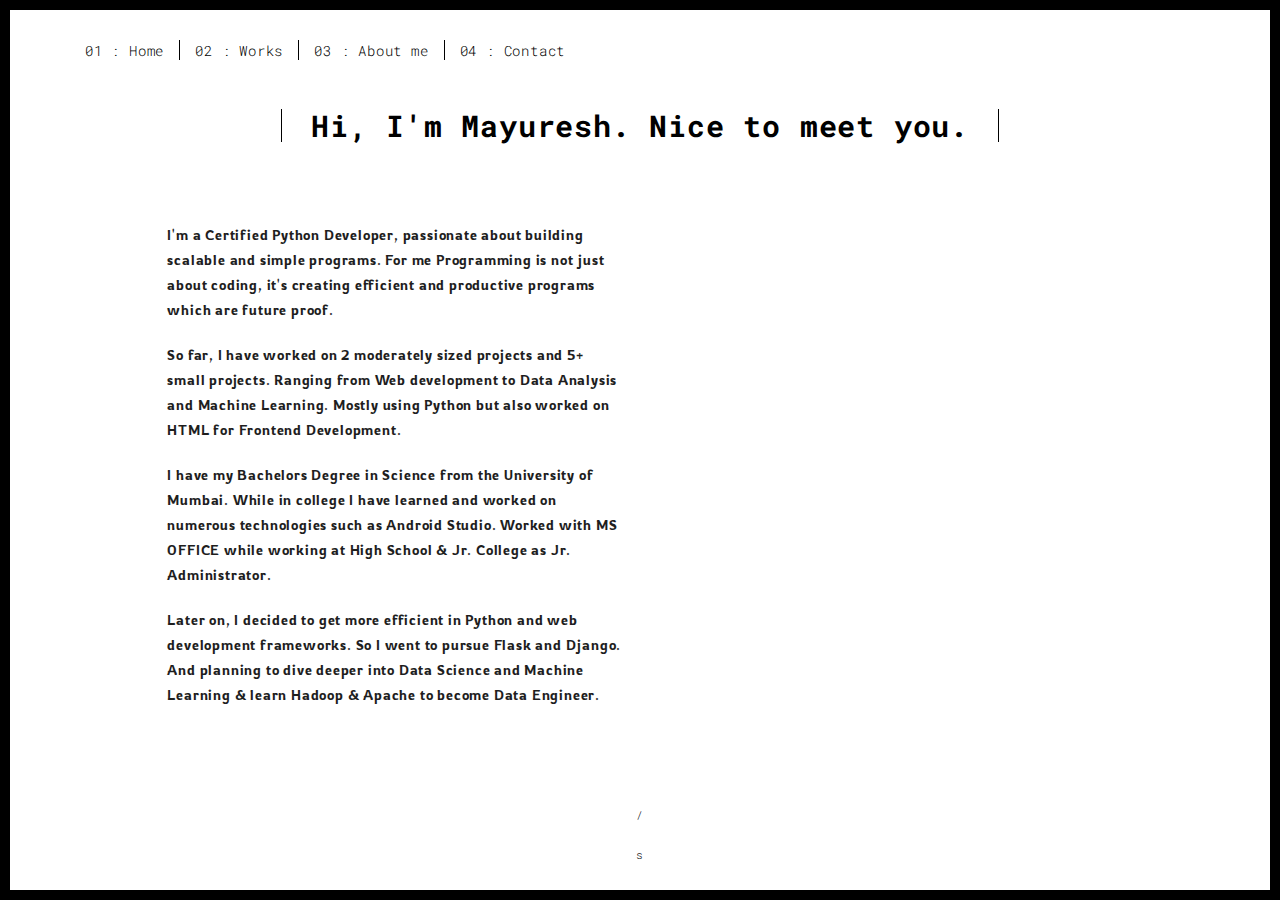
==== commit 6c394c50: "About_Works" ====
--- a/templates/about.html
+++ b/templates/about.html
@@ -62,12 +62,15 @@
               <div class="row">
                 <div class="col-xs-12 col-md-6">
                   <h3></h3>
-                  <p class="about"> I am a programmer from Karjat, Mumbai, passionate about  building programs     </p>
+                  <p class="about"> I'm a Certified Python Developer, passionate about building scalable and simple programs. For me Programming is not just about coding, it's creating efficient and productive programs which are future proof.</p>
                   <h3></h3>
-                  <p>
+                  <p class="about"> So far, I have worked on 2 moderately sized projects and 5+ small projects. Ranging from Web development to Data Analysis and Machine Learning. Mostly using Python but also worked on HTML for Frontend Development.
                   <h3></h3>
-                  <p>
+                  <p class="about">I have my Bachelors Degree in Science from the University of Mumbai. While in college I have learned and worked on numerous technologies such as Android Studio. Worked with MS OFFICE while working at High School & Jr. College as Jr. Administrator.
                   </p>
+                  <h3></h3>
+                  <p class="about">Later on, I decided to get more efficient in Python and web development frameworks. So I went to pursue Flask and Django. And planning to dive deeper into Data Science and Machine Learning & learn Hadoop & Apache to become Data Engineer.
+                  </p>  
                 </div>
                 <div class="col-xs-12 col-md-6">
                   <img src="./static/assets/images/mayuresh4.jpeg" class="img-responsive" alt="">
--- a/static/main.3f6952e4.css
+++ b/static/main.3f6952e4.css
@@ -1,11 +1,6 @@
 @import url(https://fonts.googleapis.com/css?family=Roboto:900|Roboto+Mono:300,400,700);
 @import url(https://maxcdn.bootstrapcdn.com/font-awesome/4.7.0/css/font-awesome.min.css);
 @import url('https://fonts.googleapis.com/css2?family=Rowdies:wght@300;400&display=swap');
-/*!
- * Bootstrap v3.3.7 (http://getbootstrap.com)
- * Copyright 2011-2016 Twitter, Inc.
- * Licensed under MIT (https://github.com/twbs/bootstrap/blob/master/LICENSE)
- */
 /*! normalize.css v3.0.3 | MIT License | github.com/necolas/normalize.css */
 html {
     font-family: sans-serif;
@@ -5143,9 +5138,8 @@
 
 .about{
 	font-family: Rowdies;
-	font-size: 20px;
+	font-size: 14px;
 	color: #1e1e1e;
 }
 
 /*# sourceMappingURL=main.70a66962.map*/
-
